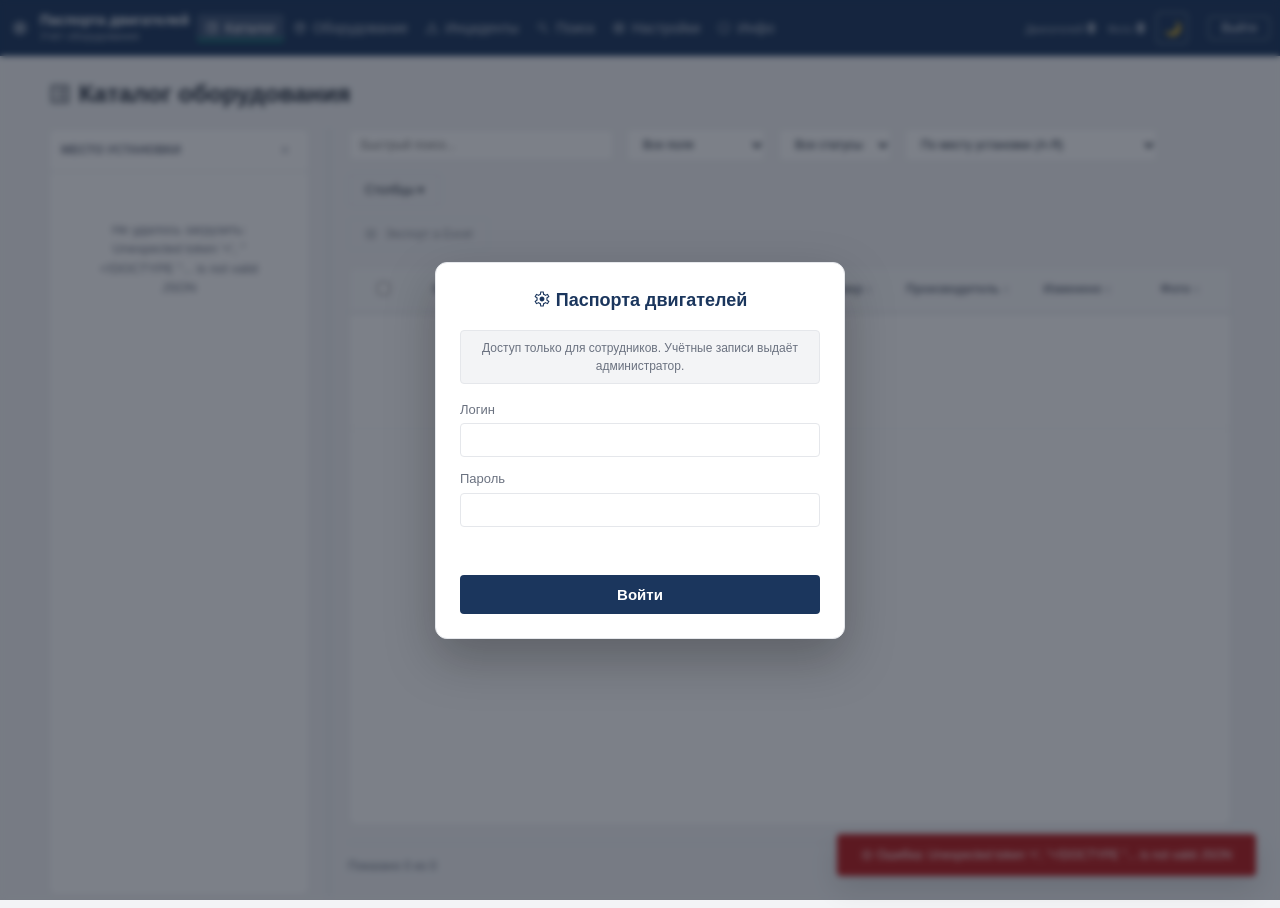
==== templates/index.html @ 82b7e4e7 "9.9.26" ====
<!DOCTYPE html>
<html lang="ru">
<head>
    <meta charset="UTF-8">
    <meta name="viewport" content="width=device-width, initial-scale=1.0">
    <title>Управление паспортами двигателей</title>
    <link rel="preconnect" href="https://fonts.googleapis.com">
    <link rel="preconnect" href="https://fonts.gstatic.com" crossorigin>
    <link href="https://fonts.googleapis.com/css2?family=Inter:wght@400;500;600;700&family=JetBrains+Mono:wght@400;500&display=swap" rel="stylesheet">
    <link rel="stylesheet" href="/static/css/style.css?v=20260813">
    <script>
        (function() {
            try {
                var saved = localStorage.getItem('motors_theme');
                if (saved === 'dark') document.documentElement.setAttribute('data-theme', 'dark');
            } catch (e) {}
        })();
    </script>
</head>
<body>
    <div id="appLoadingOverlay">
        <div class="app-loading-inner">
            <div class="app-loading-icon">⚙️</div>
            <div class="app-loading-spinner"></div>
        </div>
    </div>

    <div class="app-shell">
        <header class="topbar">
            <div class="topbar-brand">
                <span class="sidebar-brand-icon icon icon-settings"></span>
                <span class="sidebar-brand-text">Паспорта двигателей<small>Учёт оборудования</small></span>
            </div>

            <nav class="topbar-nav">
                <button class="tab-btn active" data-tab="catalog">
                    <span class="icon icon-list-alt"></span> Каталог
                </button>
                <button class="tab-btn" data-tab="equipment">
                    <span class="icon icon-package-2"></span> Оборудование
                </button>
                <button class="tab-btn" data-tab="incidents">
                    <span class="icon icon-warning"></span> Инциденты
                </button>
                <button class="tab-btn" data-tab="import" style="display:none">
                    <span class="icon icon-folder-open"></span> Импорт
                </button>
                <button class="tab-btn" data-tab="search">
                    <span class="icon icon-search"></span> Поиск
                </button>
                <button class="tab-btn" data-tab="settings">
                    <span class="icon icon-settings"></span> Настройки
                </button>
                <button class="tab-btn" data-tab="info">
                    <span class="icon icon-info"></span> Инфо
                </button>
                <button class="tab-btn" data-tab="admin" style="display:none">
                    <span class="icon icon-shield"></span> Админ
                </button>
                <button class="tab-btn" data-tab="audit" style="display:none">
                    <span class="icon icon-table-chart"></span> Журнал
                </button>
            </nav>

            <div class="topbar-right">
                <div class="topbar-stats">
                    <span class="stat-item">
                        <span class="stat-label">Двигателей</span>
                        <span class="stat-value" id="totalEngines">0</span>
                    </span>
                    <span class="stat-item">
                        <span class="stat-label">Фото</span>
                        <span class="stat-value" id="totalPhotos">0</span>
                    </span>
                </div>

                <button type="button" class="theme-toggle-btn" id="themeToggleBtn" title="Переключить тему">
                    <span id="themeToggleIcon" aria-hidden="true">🌙</span>
                </button>

                <div class="topbar-user">
                    <span class="user-name" id="userName"></span>
                    <button id="logoutBtn" class="btn btn-outline-light btn-sm">Выйти</button>
                </div>
            </div>
        </header>

        <main class="main-content">
            <!-- Вкладка: Каталог -->
            <div class="tab-content active" id="tab-catalog">
                <h2><span class="icon icon-list-alt"></span> Каталог оборудования</h2>

                <div class="catalog-layout">
                    <aside class="tree-panel" id="locationTreePanel">
                        <div class="tree-panel-header" onclick="resetLocationFilter()">
                            <div class="tree-panel-header-title">
                                <span>МЕСТО УСТАНОВКИ</span>
                                <button type="button" class="tree-add-btn write-action" onclick="event.stopPropagation(); createAndOpenEngine()" title="Добавить двигатель"><span class="icon icon-add"></span></button>
                            </div>
                            <button type="button" class="tree-reset-btn" title="Сбросить фильтр"><span class="icon icon-close"></span></button>
                        </div>
                        <div id="locationTreeBody"><div class="no-data">Загрузка...</div></div>
                    </aside>

                    <div class="panel-resizer" id="locationTreeResizer" title="Потянуть, чтобы изменить ширину"></div>

                    <div class="catalog-main">
                        <div class="toolbar">
                            <div class="toolbar-left">
                                <input type="text" id="searchInput" placeholder="Быстрый поиск..." class="search-input">
                                <select id="searchFieldSelect" class="sort-select">
                                    <option value="all">Все поля</option>
                                    <option value="location">Место установки</option>
                                    <option value="engine_type">Тип</option>
                                    <option value="serial_number">Зав. номер</option>
                                    <option value="manufacturer">Производитель</option>
                                    <option value="purpose">Назначение</option>
                                    <option value="workshop">Цех</option>
                                </select>
                                <select id="engineStatusFilter" class="sort-select" onchange="onEngineStatusFilterChange()">
                                    <option value="">Все статусы</option>
                                    <option value="work">В работе</option>
                                    <option value="reserve">В резерве</option>
                                    <option value="repair">В ремонте</option>
                                </select>
                                <select id="sortSelect" class="sort-select">
                                    <option value="location_asc">По месту установки (А-Я)</option>
                                    <option value="location_desc">По месту установки (Я-А)</option>
                                    <option value="id_desc">По ID (новые сверху)</option>
                                    <option value="id_asc">По ID (старые сверху)</option>
                                    <option value="engine_type_asc">По типу (А-Я)</option>
                                    <option value="engine_type_desc">По типу (Я-А)</option>
                                    <option value="manufacturer_asc">По производителю (А-Я)</option>
                                    <option value="manufacturer_desc">По производителю (Я-А)</option>
                                    <option value="updated_at_desc">По дате изменения (сначала новые)</option>
                                    <option value="updated_at_asc">По дате изменения (сначала старые)</option>
                                    <option value="created_at_desc">По дате создания (сначала новые)</option>
                                    <option value="created_at_asc">По дате создания (сначала старые)</option>
                                </select>
                            </div>
                            <div class="toolbar-right">
                                <span id="selectionInfo" class="selection-info hidden">Выбрано: <b id="selectionCount">0</b> <button type="button" class="link-btn" onclick="clearSelection()"><span class="icon icon-close"></span> снять</button></span>
                                <button class="btn btn-secondary" id="exportBtn" onclick="exportSelected()" disabled><span class="icon icon-table-chart"></span> Экспорт в Excel</button>
                            </div>
                        </div>

                        <div class="table-wrapper">
                            <table class="data-table">
                                <thead>
                                    <tr>
                                        <th class="col-checkbox"><input type="checkbox" id="selectAllCheckbox" onchange="toggleSelectAll(this.checked)"></th>
                                        <th class="col-id sortable" onclick="sortTable('id')">ID ↕</th>
                                        <th class="col-engine-status">Статус</th>
                                        <th class="sortable" onclick="sortTable('location')">Место установки ↕</th>
                                        <th class="sortable" onclick="sortTable('engine_type')">Тип ↕</th>
                                        <th class="sortable" onclick="sortTable('serial_number')">Зав. номер ↕</th>
                                        <th class="sortable" onclick="sortTable('manufacturer')">Производитель ↕</th>
                                        <th class="sortable" onclick="sortTable('purpose')">Назначение ↕</th>
                                        <th class="sortable" onclick="sortTable('updated_at')">Изменено ↕</th>
                                        <th class="col-photo sortable" onclick="sortTable('photo_count')">Фото ↕</th>
                                    </tr>
                                </thead>
                                <tbody id="tableBody">
                                    <tr><td colspan="10" class="no-data">Загрузка данных...</td></tr>
                                </tbody>
                            </table>
                        </div>

                        <div class="pagination">
                            <span class="page-info" id="pageInfo">Показано 0 из 0</span>
                            <div class="page-controls">
                                <button class="btn btn-sm btn-secondary" onclick="prevPage()"><span class="icon icon-chevron-left"></span></button>
                                <span id="pageNumber">1</span>
                                <button class="btn btn-sm btn-secondary" onclick="nextPage()"><span class="icon icon-chevron-left icon-chevron-right"></span></button>
                            </div>
                        </div>
                    </div>
                </div>
            </div>

            <!-- Вкладка: Оборудование (номенклатура + конструктор типов).
                 Список открыт всем; подвкладка "Конструктор" скрывается для
                 не-admin через applyRoleUI() в auth.js — сам бэкенд тоже
                 защищён (_require_admin в equipment_routes.py), это лишь
                 отражение той же проверки на клиенте. -->
            <div class="tab-content" id="tab-equipment">
                <h2><span class="icon icon-package-2"></span> Номенклатура оборудования</h2>

                <div class="info-subtabs">
                    <button class="btn btn-sm btn-primary" id="equipmentSubtabListBtn" onclick="switchEquipmentSubtab('list')"><span class="icon icon-list-alt"></span> Номенклатура</button>
                    <button class="btn btn-sm btn-secondary" id="equipmentSubtabConstructorBtn" onclick="switchEquipmentSubtab('constructor')" style="display:none"><span class="icon icon-build"></span> Конструктор типов</button>
                    <button class="btn btn-sm btn-secondary" id="equipmentSubtabStockBtn" onclick="switchEquipmentSubtab('stock')"><span class="icon icon-package-2"></span> Учёт ЗИП</button>
                </div>

                <div class="info-subtab-content active" id="equipmentSubtab-list">
                    <div class="catalog-layout">
                        <aside class="tree-panel" id="equipmentLocationTreePanel">
                            <div class="tree-panel-header" onclick="resetEquipmentLocationFilter()">
                                <div class="tree-panel-header-title">
                                    <span>МЕСТО</span>
                                </div>
                                <button type="button" class="tree-reset-btn" title="Сбросить фильтр"><span class="icon icon-close"></span></button>
                            </div>
                            <div id="equipmentLocationTreeBody"><div class="no-data">Загрузка...</div></div>
                        </aside>

                        <div class="panel-resizer" id="equipmentLocationTreeResizer" title="Потянуть, чтобы изменить ширину"></div>

                        <div class="catalog-main">
                            <div class="toolbar">
                                <div class="toolbar-left">
                                    <select id="equipmentTypeFilter" class="sort-select" style="width:220px" onchange="onEquipmentTypeFilterChange()">
                                        <option value="">Все типы</option>
                                    </select>
                                    <input type="text" id="equipmentSearchInput" placeholder="Поиск по наименованию, артикулу, S/N..." class="search-input">
                                </div>
                                <div class="toolbar-right">
                                    <span id="equipmentSelectionInfo" class="selection-info hidden">Выбрано: <b id="equipmentSelectionCount">0</b></span>
                                    <button class="btn btn-secondary btn-sm" id="equipmentExportBtn" onclick="exportSelectedEquipment()" disabled><span class="icon icon-table-chart"></span> Экспорт выбранного</button>
                                    <button class="btn btn-success btn-sm" onclick="openEquipmentModal()"><span class="icon icon-add"></span> Добавить оборудование</button>
                                </div>
                            </div>
                            <div class="table-wrapper" id="equipmentTableWrapper">
                                <table class="data-table">
                                    <thead>
                                        <tr>
                                            <th class="col-checkbox"><input type="checkbox" id="equipmentSelectAllCheckbox" onchange="toggleEquipmentSelectAll(this.checked)"></th>
                                            <th>Наименование</th>
                                            <th>Тип</th>
                                            <th>Артикул</th>
                                            <th>Место</th>
                                            <th>Критичность</th>
                                        </tr>
                                    </thead>
                                    <tbody id="equipmentListBody"><tr><td colspan="6" class="no-data">Загрузка...</td></tr></tbody>
                                </table>
                            </div>

                            <div class="pagination">
                                <span class="page-info" id="equipmentPageInfo">Показано 0 из 0</span>
                                <div class="page-controls">
                                    <button class="btn btn-sm btn-secondary" onclick="prevEquipmentPage()"><span class="icon icon-chevron-left"></span></button>
                                    <span id="equipmentPageNumber">1</span>
                                    <button class="btn btn-sm btn-secondary" onclick="nextEquipmentPage()"><span class="icon icon-chevron-left icon-chevron-right"></span></button>
                                </div>
                            </div>
                        </div>
                    </div>
                </div>

                <div class="info-subtab-content" id="equipmentSubtab-constructor">
                    <div class="knowledge-dictionaries-grid">
                        <div class="settings-group">
                            <h3><span class="icon icon-package-2"></span> Типы оборудования</h3>
                            <div class="admin-add-form">
                                <input type="text" id="newEquipmentTypeCode" placeholder="КОД_UPPER_SNAKE" style="width:130px">
                                <input type="text" id="newEquipmentTypeName" placeholder="Название">
                                <select id="newEquipmentTypeParent" style="width:160px">
                                    <option value="">— без родителя —</option>
                                </select>
                                <button class="btn btn-success btn-sm" onclick="createEquipmentType()"><span class="icon icon-add"></span></button>
                            </div>
                            <div id="equipmentTypesList"><div class="no-data">Загрузка...</div></div>
                        </div>

                        <div class="settings-group">
                            <h3><span class="icon icon-bolt"></span> Пул атрибутов</h3>
                            <div class="admin-add-form" style="flex-wrap:wrap">
                                <input type="text" id="newAttrKey" placeholder="ключ_в_json" style="width:120px">
                                <input type="text" id="newAttrLabel" placeholder="Подпись">
                                <input type="text" id="newAttrGroup" placeholder="Группа (напр. Электрика)" style="width:150px">
                                <select id="newAttrType" style="width:110px">
                                    <option value="text">текст</option>
                                    <option value="number">число</option>
                                    <option value="select">список</option>
                                    <option value="boolean">флажок</option>
                                    <option value="textarea">многострочный</option>
                                </select>
                                <input type="text" id="newAttrUnit" placeholder="ед.изм" style="width:70px">
                                <input type="text" id="newAttrOptions" placeholder="варианты через запятую (для списка)" style="width:220px">
                                <button class="btn btn-success btn-sm" onclick="createAttributeDefinition()"><span class="icon icon-add"></span></button>
                            </div>
                            <div id="attributeDefinitionsList"><div class="no-data">Загрузка...</div></div>
                        </div>
                    </div>

                    <div class="settings-group" id="typeAttributesAssignmentBlock" style="display:none">
                        <h3><span class="icon icon-list-alt"></span> Атрибуты типа: <span id="assignmentTypeName"></span></h3>
                        <div id="typeAttributesChecklist"></div>
                        <button class="btn btn-success btn-sm" style="margin-top:10px" onclick="saveTypeAttributes()"><span class="icon icon-save"></span> Сохранить назначения</button>
                    </div>
                </div>

                <!-- Подвкладка "Учёт ЗИП" (ТЗ 3.7) — одна строка на тип
                     оборудования. Норма редактируется inline прямо в таблице
                     (onchange -> PATCH /api/equipment-types/<id>). -->
                <div class="info-subtab-content" id="equipmentSubtab-stock">
                    <p class="settings-hint">Норма — редактируется прямо в таблице (Enter или клик мимо поля сохраняет). Пустое поле = норма не задана.</p>
                    <table class="data-table" id="stockSummaryTable">
                        <thead>
                            <tr>
                                <th>Тип</th><th>Всего</th><th>В эксплуатации</th><th>В ЗИП</th><th>Норма</th><th>Дефицит</th>
                            </tr>
                        </thead>
                        <tbody id="stockSummaryBody"><tr><td colspan="6" class="no-data">Загрузка...</td></tr></tbody>
                    </table>
                </div>
            </div>

            <!-- Вкладка: Инциденты. Свободный журнал диагностики отказов —
                 НЕ пересекается с "Заявки" (ticket.js): там формализованный
                 протокол ремонта типизированной единицы оборудования, здесь —
                 запись "что/где/кто/как решили" по месту (см. TZ_MASTER.md
                 раздел 0, раздел 2). Открыта всем залогиненным без ролевых
                 проверок — единственное исключение: удаление заявки
                 (кнопка в модалке), доступно только superadmin. -->
            <div class="tab-content" id="tab-incidents">
                <h2><span class="icon icon-warning"></span> Инциденты</h2>

                <div class="info-subtabs">
                    <button class="btn btn-sm btn-primary" id="incidentsSubtabJournalBtn" onclick="switchIncidentsSubtab('journal')"><span class="icon icon-list-alt"></span> Журнал</button>
                    <button class="btn btn-sm btn-secondary" id="incidentsSubtabDictionariesBtn" onclick="switchIncidentsSubtab('dictionaries')"><span class="icon icon-build"></span> Справочники</button>
                </div>

                <div class="info-subtab-content active" id="incidentsSubtab-journal">
                    <div class="catalog-layout">
                        <aside class="tree-panel" id="incidentLocationTreePanel">
                            <div class="tree-panel-header" onclick="resetIncidentLocationFilter()">
                                <div class="tree-panel-header-title">
                                    <span>МЕСТО</span>
                                </div>
                                <button type="button" class="tree-reset-btn" title="Сбросить фильтр"><span class="icon icon-close"></span></button>
                            </div>
                            <div id="incidentLocationTreeBody"><div class="no-data">Загрузка...</div></div>
                        </aside>

                        <div class="panel-resizer" id="incidentLocationTreeResizer" title="Потянуть, чтобы изменить ширину"></div>

                        <div class="catalog-main">
                            <div class="toolbar">
                                <div class="toolbar-left">
                                    <select id="incidentStatusFilter" class="sort-select" style="width:160px" onchange="loadIncidentsList()">
                                        <option value="">Все статусы</option>
                                        <option value="in_progress">В работе</option>
                                        <option value="resolved">Решено</option>
                                        <option value="rejected">Отклонено</option>
                                    </select>
                                    <select id="incidentPriorityFilter" class="sort-select" style="width:160px" onchange="loadIncidentsList()">
                                        <option value="">Любой приоритет</option>
                                        <option value="low">Низкий</option>
                                        <option value="medium">Средний</option>
                                        <option value="high">Высокий</option>
                                    </select>
                                </div>
                                <div class="toolbar-right">
                                    <span id="incidentSelectionInfo" class="selection-info hidden">Выбрано: <b id="incidentSelectionCount">0</b></span>
                                    <button class="btn btn-secondary btn-sm" id="incidentExportBtn" onclick="exportSelectedIncidents()" disabled><span class="icon icon-table-chart"></span> Экспорт выбранного</button>
                                    <button class="btn btn-success btn-sm" onclick="openIncidentModal()"><span class="icon icon-add"></span> Новая заявка</button>
                                </div>
                            </div>

                            <div class="table-wrapper" id="incidentsTableWrapper">
                                <table class="data-table">
                                    <thead>
                                        <tr>
                                            <th class="col-checkbox"><input type="checkbox" id="incidentSelectAllCheckbox" onchange="toggleIncidentSelectAll(this.checked)"></th>
                                            <th>№</th>
                                            <th>Место</th>
                                            <th>Проблема</th>
                                            <th>Приоритет</th>
                                            <th>Статус</th>
                                            <th>Инициатор(ы)</th>
                                            <th>Создана</th>
                                        </tr>
                                    </thead>
                                    <tbody id="incidentsListBody"><tr><td colspan="8" class="no-data">Загрузка...</td></tr></tbody>
                                </table>
                            </div>
                        </div>
                    </div>
                </div>

                <div class="info-subtab-content" id="incidentsSubtab-dictionaries">
                    <div class="knowledge-dictionaries-grid">
                        <div class="settings-group" id="locationDictionaryPanel">
                            <h3><span class="icon icon-list-alt"></span> Места</h3>
                            <div class="admin-add-form">
                                <input type="text" id="newLocationRootName" placeholder="Название корневого места">
                                <select id="newLocationRootType" style="width:140px">
                                    <option value="workshop">Цех</option>
                                    <option value="installation">Установка</option>
                                    <option value="unit">Узел</option>
                                    <option value="zone">Зона</option>
                                    <option value="warehouse">Склад</option>
                                    <option value="other" selected>Другое</option>
                                </select>
                                <button class="btn btn-success btn-sm" onclick="createRootLocationNode()"><span class="icon icon-add"></span></button>
                            </div>
                            <p class="settings-hint">Вложенные места добавляются через мастер прямо из формы заявки ("+ Создать «...»" в поле Место).</p>
                            <div id="locationDictionaryList"><div class="no-data">Загрузка...</div></div>
                        </div>

                        <div class="panel-resizer" id="locationDictionaryResizer" title="Потянуть, чтобы изменить ширину"></div>

                        <div class="settings-group">
                            <h3><span class="icon icon-person"></span> Люди</h3>
                            <div class="admin-add-form" style="flex-wrap:wrap">
                                <input type="text" id="newCrewName" placeholder="ФИО" style="width:160px">
                                <input type="text" id="newCrewPosition" placeholder="Должность" style="width:140px">
                                <input type="text" id="newCrewWorkshop" placeholder="Цех" style="width:100px">
                                <button class="btn btn-success btn-sm" onclick="createCrewMember()"><span class="icon icon-add"></span></button>
                            </div>
                            <div id="crewDictionaryList"><div class="no-data">Загрузка...</div></div>
                        </div>
                    </div>
                </div>
            </div>

            <!-- Вкладка: Импорт -->
            <div class="tab-content" id="tab-import">
                <div class="import-container">
                    <h2><span class="icon icon-folder-open"></span> Импорт из Excel</h2>

                    <div class="import-info">
                        <div class="info-card">
                            <span class="info-icon icon icon-folder-open"></span>
                            <div><div class="info-label">Папка с файлами</div><div class="info-value">motors/</div></div>
                        </div>
                        <div class="info-card">
                            <span class="info-icon icon icon-list-alt"></span>
                            <div><div class="info-label">Найдено файлов</div><div class="info-value" id="filesCount">0</div></div>
                        </div>
                        <div class="info-card">
                            <span class="info-icon icon icon-photo-camera"></span>
                            <div><div class="info-label">Извлечено фото</div><div class="info-value" id="photosCount">0</div></div>
                        </div>
                    </div>

                    <div class="import-actions">
                        <button class="btn btn-primary btn-lg" onclick="importFiles()"><span class="icon icon-folder-open"></span> Импортировать все файлы</button>
                        <button class="btn btn-danger" onclick="confirmClearDatabase()"><span class="icon icon-delete"></span> Очистить БД</button>
                    </div>

                    <div class="import-progress hidden" id="importProgress">
                        <div class="progress-bar"><div class="progress-fill" id="progressFill"></div><span class="progress-text" id="progressText">0%</span></div>
                        <div class="progress-log" id="progressLog"></div>
                    </div>

                    <div class="import-history">
                        <h4><span class="icon icon-list-alt"></span> История импорта</h4>
                        <div id="importLog" class="log-container"><div class="log-empty">Нет записей</div></div>
                    </div>
                </div>
            </div>

            <!-- Вкладка: Поиск -->
            <div class="tab-content" id="tab-search">
                <div class="search-container">
                    <h2><span class="icon icon-search"></span> Расширенный поиск</h2>

                    <div class="search-actions">
                        <button class="btn btn-primary btn-sm" id="addSearchBtn"><span class="icon icon-add"></span> Добавить условие</button>
                        <button class="btn btn-danger btn-sm" id="clearSearchBtn"><span class="icon icon-delete"></span> Очистить всё</button>
                        <button class="btn btn-success btn-sm" id="searchBtn"><span class="icon icon-search"></span> Найти</button>
                        <span class="search-hint">Нажмите Enter для поиска</span>
                    </div>

                                        <div id="searchConditions" class="search-filters"></div>

                    <div class="search-results" id="searchResults">
                        <div class="no-data">Введите параметры поиска</div>
                    </div>

                    <div class="pagination hidden" id="searchPagination">
                        <span class="page-info" id="searchPageInfo">Показано 0 из 0</span>
                        <div class="page-controls">
                            <button class="btn btn-sm btn-secondary" onclick="prevSearchPage()">◀</button>
                            <span id="searchPageNumber">1</span>
                            <button class="btn btn-sm btn-secondary" onclick="nextSearchPage()">▶</button>
                        </div>
                    </div>
                </div>
            </div>

            <!-- Вкладка: Настройки -->
            <div class="tab-content" id="tab-settings">
                <div class="settings-container">
                    <h2><span class="icon icon-settings"></span> Настройки</h2>

                    <div class="settings-group">
                        <h3>База данных</h3>
                        <div class="settings-item"><span class="settings-label">Количество записей</span><span class="settings-value" id="settingsRecords">0</span></div>
                        <div class="settings-item"><span class="settings-label">Размер БД</span><span class="settings-value" id="settingsDbSize">0 KB</span></div>
                        <div class="settings-actions"><button class="btn btn-danger" onclick="confirmClearDatabase()"><span class="icon icon-delete"></span> Очистить БД</button></div>
                    </div>

                    <div class="settings-group">
                        <h3>Фото</h3>
                        <div class="settings-item"><span class="settings-label">Количество фото</span><span class="settings-value" id="settingsPhotos">0</span></div>
                        <div class="settings-item"><span class="settings-label">Папка</span><span class="settings-value">photos/</span></div>
                    </div>

                    <div class="settings-group">
                        <h3><span class="icon icon-package-2"></span> Оборудование и Инциденты</h3>
                        <div class="settings-item"><span class="settings-label">Записей оборудования</span><span class="settings-value" id="settingsEquipmentCount">0</span></div>
                        <div class="settings-item"><span class="settings-label">Фото оборудования (PhotoE/)</span><span class="settings-value" id="settingsEquipmentPhotosCount">0</span></div>
                        <div class="settings-item"><span class="settings-label">Заявок Инцидентов всего</span><span class="settings-value" id="settingsIncidentCount">0</span></div>
                        <div class="settings-item"><span class="settings-label">Заявок в работе</span><span class="settings-value" id="settingsIncidentOpenCount">0</span></div>
                        <div class="settings-item"><span class="settings-label">Фото заявок (PhotoI/)</span><span class="settings-value" id="settingsIncidentPhotosCount">0</span></div>
                    </div>

                    <div class="settings-group">
                        <h3><span class="icon icon-save"></span> Резервные копии</h3>
                        <p class="settings-hint">Только вручную — автоматических бэкапов нет. Один клик сохраняет копию и на сервере (папка <code>backups/</code>), и на вашем компьютере (скачивается сразу), чтобы не потерять данные, если умрёт диск на сервере.</p>
                        <div class="settings-actions">
                            <button class="btn btn-success" onclick="createBackup()"><span class="icon icon-package-2"></span> Создать резервную копию</button>
                        </div>
                        <div id="backupsList" class="backups-list"><div class="no-data">Загрузка...</div></div>

                        <div class="backup-restore-upload">
                            <h4>Восстановить из файла</h4>
                            <p class="settings-hint">Если бэкап скачивался на этот компьютер (или на другой) — можно загрузить его обратно и восстановить.</p>
                            <div class="backup-upload-row">
                                <input type="file" id="backupUploadInput" accept=".zip" class="file-input-hidden">
                                <label for="backupUploadInput" class="btn btn-secondary file-input-label"><span class="icon icon-upload"></span> Выбрать файл резервной копии</label>
                                <span id="backupUploadFileName" class="settings-hint"></span>
                            </div>
                        </div>
                    </div>

                    
                </div>
            </div>

            <!-- Вкладка: Админ (только для role='admin') -->
            <div class="tab-content" id="tab-admin">
                <div class="admin-container">
                    <h2><span class="icon icon-shield"></span> Панель администратора</h2>
                    <div class="admin-notice">
                        Здесь выдаются учётные записи сотрудникам. Самостоятельная регистрация отключена — нового пользователя создаёт только администратор. Чтобы забрать доступ у сотрудника, нажмите <span class="icon icon-sync"></span> (сброс всех сессий) или <span class="icon icon-delete"></span> (удаление).
                    </div>
                    <div class="admin-actions">
                        <button class="btn btn-success btn-sm" onclick="showAddUserForm()"><span class="icon icon-add"></span> Добавить пользователя</button>
                    </div>
                    <div id="addUserForm" class="admin-add-form" style="display:none">
                        <input type="text" id="newUsername" placeholder="Логин">
                        <input type="password" id="newPassword" placeholder="Пароль (мин. 6)">
                        <select id="newRole">
                            <option value="user">Пользователь</option>
                            <option value="reader">Читатель</option>
                            <option value="admin">Админ</option>
                            <option value="superadmin">Суперадмин</option>
                        </select>
                        <select id="newCrewId" title="Человек из справочника (опционально)">
                            <option value="">— Без привязки —</option>
                        </select>
                        <button class="btn btn-primary btn-sm" onclick="adminCreateUser()">Создать</button>
                        <button class="btn btn-secondary btn-sm" onclick="document.getElementById('addUserForm').style.display='none'">Отмена</button>
                    </div>
                    <div id="adminUsersList" class="admin-users-list"><div class="no-data">Загрузка...</div></div>
                </div>
            </div>

            <!-- Вкладка: Журнал изменений (только для role='admin'/'superadmin',
                 см. applyRoleUI() в auth.js и _require_admin в routes/audit_routes.py) -->
            <div class="tab-content" id="tab-audit">
                <h2><span class="icon icon-table-chart"></span> Журнал изменений</h2>

                <div class="toolbar">
                    <div class="toolbar-left">
                        <select id="auditEntityTypeFilter" class="sort-select">
                            <option value="">Все разделы</option>
                        </select>
                        <input type="text" id="auditActorFilter" placeholder="Автор..." class="search-input">
                        <input type="date" id="auditDateFromFilter" class="sort-select" title="С какой даты">
                        <input type="date" id="auditDateToFilter" class="sort-select" title="По какую дату">
                        <button class="btn btn-secondary btn-sm" onclick="applyAuditFilters()"><span class="icon icon-search"></span> Применить</button>
                        <button class="btn btn-secondary btn-sm" onclick="resetAuditFilters()"><span class="icon icon-close"></span> Сбросить</button>
                    </div>
                </div>

                <div class="table-wrapper">
                    <table class="data-table">
                        <thead>
                            <tr>
                                <th>Когда</th>
                                <th>Раздел</th>
                                <th>ID записи</th>
                                <th>Поле</th>
                                <th>Было</th>
                                <th>Стало</th>
                                <th>Кто изменил</th>
                            </tr>
                        </thead>
                        <tbody id="auditTableBody">
                            <tr><td colspan="7" class="no-data">Загрузка...</td></tr>
                        </tbody>
                    </table>
                </div>

                <div class="pagination">
                    <span class="page-info" id="auditPageInfo">Показано 0 из 0</span>
                    <div class="page-controls">
                        <button class="btn btn-sm btn-secondary" onclick="auditPrevPage()"><span class="icon icon-chevron-left"></span></button>
                        <span id="auditPageNumber">1</span>
                        <button class="btn btn-sm btn-secondary" onclick="auditNextPage()"><span class="icon icon-chevron-left icon-chevron-right"></span></button>
                    </div>
                </div>
            </div>

            <!-- Вкладка: База знаний (только для role='superadmin' — см.
                 _require_superadmin в routes/auth.py и applyRoleUI() в auth.js.
                 Пока не привязана к двигателям — самостоятельный справочный
                 инструмент, см. modules/db.py, раздел "База знаний"). -->
            <!-- Вкладка: Инфо -->
            <div class="tab-content" id="tab-info">
                <h2><span class="icon icon-info"></span> Инфо</h2>

                                <div class="info-subtabs">
                    <button class="btn btn-sm btn-primary" id="infoSubtabChangelogBtn" onclick="switchInfoSubtab('changelog')"><span class="icon icon-list-alt"></span> Лог изменений</button>
                    <button class="btn btn-sm btn-secondary" id="infoSubtabWishlistBtn" onclick="switchInfoSubtab('wishlist')"><span class="icon icon-lightbulb"></span> Пожелания</button>
                    <button class="btn btn-sm btn-secondary" id="infoSubtabSystemBtn" onclick="switchInfoSubtab('system')"><span class="icon icon-settings"></span> Система</button>
                </div>

                <div class="info-subtab-content active" id="infoSubtab-changelog">
                    <div id="changelogList"><div class="no-data">Загрузка...</div></div>
                </div>

                <div class="info-subtab-content" id="infoSubtab-wishlist">
                    <div class="wishlist-add">
                        <input type="text" id="wishlistTextInput" class="wishlist-text-input" placeholder="Новое пожелание...">
                        <button type="button" class="btn btn-success btn-sm" onclick="addWishlistItem()"><span class="icon icon-add"></span> Добавить</button>
                    </div>
                    <div id="wishlistList"><div class="no-data">Загрузка...</div></div>
                </div>

                <div class="info-subtab-content" id="infoSubtab-system">
                    <div class="settings-group">
                        <h3><span class="icon icon-settings"></span> О системе</h3>
                        <div class="settings-item"><span class="settings-label">Версия приложения</span><span class="settings-value" id="sysAppVersion">—</span></div>
                        <div class="settings-item"><span class="settings-label">Лог-файл импорта</span><span class="settings-value">import_log.txt</span></div>
                        <div class="settings-item"><span class="settings-label">Хранение фото</span><span class="settings-value">photos/</span></div>
                        <div class="settings-item"><span class="settings-label">Папка импорта</span><span class="settings-value">motors/</span></div>
                    </div>

                    <div class="settings-group">
                        <h3><span class="icon icon-build"></span> Бэкенд</h3>
                        <div class="settings-item"><span class="settings-label">Python</span><span class="settings-value" id="sysPythonVersion">—</span></div>
                        <div class="settings-item"><span class="settings-label">Flask</span><span class="settings-value" id="sysFlaskVersion">—</span></div>
                        <div class="settings-item"><span class="settings-label">SQLite</span><span class="settings-value" id="sysSqliteVersion">—</span></div>
                        <div class="settings-item"><span class="settings-label">Архитектура</span><span class="settings-value">routes / repositories / services / schemas</span></div>
                        <div class="settings-item"><span class="settings-label">Импорт данных</span><span class="settings-value">Excel-файлы (модуль engine_parser)</span></div>
                        <div class="settings-item"><span class="settings-label">Авторизация</span><span class="settings-value">Opaque-токены (Bearer), файловые и БД-пользователи</span></div>
                        <div class="settings-item"><span class="settings-label">Резервные копии</span><span class="settings-value">ZIP-архивы, только вручную</span></div>
                    </div>

                    <div class="settings-group">
                        <h3><span class="icon icon-list-alt"></span> Фронтенд</h3>
                        <div class="settings-item"><span class="settings-label">Язык</span><span class="settings-value">Vanilla JavaScript (ES6+)</span></div>
                        <div class="settings-item"><span class="settings-label">Фреймворк</span><span class="settings-value">Без фреймворка — прямая работа с DOM</span></div>
                        <div class="settings-item"><span class="settings-label">Стили</span><span class="settings-value">Собственная CSS design-система (custom properties)</span></div>
                        <div class="settings-item"><span class="settings-label">Сборка</span><span class="settings-value">Без сборщика — статические .js/.css файлы</span></div>
                        <div class="settings-item"><span class="settings-label">Иконки</span><span class="settings-value">SVG через CSS mask-image</span></div>
                    </div>
                </div>
            </div>
        </main>

        <!-- Модальное окно деталей -->
        <div class="modal" id="detailModal">
            <div class="modal-content modal-lg">
                <div class="modal-header">
                    <h2 id="detailTitle">Детали двигателя</h2>
                    <div class="modal-header-actions">
                        <button class="modal-maximize" id="detailMaximizeBtn" onclick="toggleModalMaximize('detailModal', 'detailMaximizeBtn')" title="Развернуть на весь экран"><span class="icon icon-open-in-full"></span></button>
                        <button class="modal-close" onclick="closeDetail()">&times;</button>
                    </div>
                </div>
                <div id="detailToolbar"></div>
                <div id="detailContent" class="modal-body">
                    <div class="loading">Загрузка...</div>
                </div>
            </div>
        </div>

        <!-- Модальное окно статьи базы знаний (создание/редактирование) -->
        <!-- Модальное окно оборудования (создание/редактирование, с
             динамическими полями по выбранному типу — см. equipment.js) -->
        <div class="modal" id="equipmentModal">
            <div class="modal-content modal-lg">
                <div class="modal-header">
                    <h2 id="equipmentModalTitle"><span class="icon icon-package-2"></span> Новое оборудование</h2>
                    <div class="modal-header-actions">
                        <button class="modal-maximize" id="equipmentMaximizeBtn" onclick="toggleModalMaximize('equipmentModal', 'equipmentMaximizeBtn')" title="Развернуть на весь экран"><span class="icon icon-open-in-full"></span></button>
                        <button class="modal-close" onclick="closeEquipmentModal()">&times;</button>
                    </div>
                </div>
                <!-- Тулбар со счётчиком/датами/навигацией — заполняется из
                     renderEquipmentDetailToolbar() (equipment.js), пусто для
                     нового оборудования (ещё не сохранено, листать нечего).
                     Вне .modal-body по тому же принципу, что и #detailToolbar
                     у карточки двигателя — не скроллится вместе с формой. -->
                <div id="equipmentDetailToolbar"></div>
                <div class="modal-body">
                    <!-- Режим просмотра (ТЗ 3.5) — заполняется целиком из JS
                         (renderEquipmentDetailView), т.к. набор атрибутов
                         динамический (зависит от типа). Та же идея, что
                         detailMode в engineCard.js — одна модалка,
                         переключается view/edit, вторая модалка не заводится. -->
                    <div id="equipmentDetailView" style="display:none"></div>

                    <div id="equipmentEditFields">
                        <input type="hidden" id="equipmentId">
                        <div class="form-group">
                            <label>Тип оборудования</label>
                            <select id="equipmentTypeSelect" onchange="onEquipmentTypeChange()">
                                <option value="">— выбрать тип —</option>
                            </select>
                        </div>
                        <div class="form-group">
                            <label>Наименование</label>
                            <input type="text" id="equipmentName" placeholder="Например: Датчик давления PT-14">
                        </div>
                        <div class="form-group">
                            <label>Артикул</label>
                            <input type="text" id="equipmentArticle">
                        </div>
                        <div class="form-group">
                            <label>Производитель</label>
                            <input type="text" id="equipmentManufacturer">
                        </div>
                        <!-- Блок «Места установки» (#equipmentPlacementsSection) теперь
                             рендерится JS-ом (_renderEquipmentPlacementsSection) именно
                             здесь — на месте бывшего одиночного поля «Место». Единичное
                             поле «основного» места (equipmentLocationInput) в этой форме
                             больше не показывается: location_node_id продолжает
                             использоваться на бэкенде (фильтр/дерево слева, breadcrumb
                             в карточке просмотра), но больше не редактируется через
                             эту конкретную модалку — см. submitEquipment.
                             Подробнее — комментарий в equipment.js::_renderEquipmentPlacementsSection. -->
                        <div class="form-group">
                            <label>Критичность (1–5)</label>
                            <input type="number" id="equipmentCriticality" min="1" max="5">
                        </div>

                        <!-- Сюда рендерятся поля по specs текущего типа —
                             см. renderDynamicSpecsFields() в equipment.js -->
                        <div id="equipmentSpecsFields"></div>

                        <div class="form-group">
                            <label>Фото</label>
                            <div id="equipmentPhotosGallery" class="detail-photos"></div>
                            <label class="btn btn-secondary file-input-label">
                                <span class="icon icon-add"></span> Выбрать фото
                                <input type="file" id="equipmentPhotoInput" accept="image/png,image/jpeg,image/gif,image/bmp,image/webp" multiple class="file-input-hidden">
                            </label>
                            <div id="equipmentPhotosPreview" class="detail-photos photos-preview"></div>
                        </div>

                        <div class="form-group">
                            <label>Примечание</label>
                            <textarea id="equipmentNote"></textarea>
                        </div>
                        <div class="form-actions">
                            <button type="button" class="btn btn-secondary" onclick="closeEquipmentModal()">Отмена</button>
                            <button type="button" class="btn btn-success" onclick="submitEquipment()"><span class="icon icon-save"></span> Сохранить</button>
                        </div>
                    </div>
                </div>
            </div>
        </div>

        <!-- Модальное окно заявки Инцидента (создание/просмотр/редактирование
             одной формой — см. incidents.js::openIncidentModal). Секции
             фото/ссылок переключаются между "режимом создания" (очередь в
             памяти, отправляется одним проходом после создания заявки) и
             "режимом редактирования" (сразу на сервер) через display:none —
             тот же принцип, что уже используется в engineCard.js. -->
        <div class="modal" id="incidentTicketModal">
            <div class="modal-content modal-lg">
                <div class="modal-header">
                    <h2 id="incidentModalTitle"><span class="icon icon-warning"></span> Новая заявка</h2>
                    <div class="modal-header-actions">
                        <button class="modal-maximize" id="incidentMaximizeBtn" onclick="toggleModalMaximize('incidentTicketModal', 'incidentMaximizeBtn')" title="Развернуть на весь экран"><span class="icon icon-open-in-full"></span></button>
                        <button class="modal-close" onclick="closeIncidentModal()">&times;</button>
                    </div>
                </div>
                <!-- Тулбар со счётчиком/датами/навигацией — заполняется из
                     renderIncidentDetailToolbar() (incidents.js), пусто для
                     новой заявки. Кнопки "Удалить"/"Печать" переехали сюда
                     из form-actions внизу (см. ниже) — та же логика, что и
                     в карточке двигателя/оборудования. -->
                <div id="incidentDetailToolbar"></div>
                <div class="modal-body">
                    <div class="form-group">
                        <label>Место</label>
                        <input type="text" id="incidentLocationInput">
                    </div>

                    <div class="form-grid">
                        <div class="form-group">
                            <label>Инициатор(ы)</label>
                            <div id="incidentInitiatorsContainer"></div>
                        </div>
                        <div class="form-group">
                            <label>Исполнитель(и)</label>
                            <div id="incidentExecutorsContainer"></div>
                        </div>
                    </div>

                    <div class="form-group">
                        <label>Проблема</label>
                        <textarea id="incidentProblem" placeholder="Что наблюдается"></textarea>
                    </div>
                    <div class="form-group">
                        <label>Решение</label>
                        <textarea id="incidentSolution" placeholder="Как устранили (можно заполнить позже)"></textarea>
                    </div>

                    <div class="form-grid">
                        <div class="form-group">
                            <label>Приоритет</label>
                            <div class="incident-picker-row" id="incidentPriorityPicker"></div>
                        </div>
                        <div class="form-group">
                            <label>Статус</label>
                            <div class="incident-picker-row" id="incidentStatusPicker"></div>
                        </div>
                    </div>

                    <div class="form-group">
                        <label>Дата закрытия <span class="settings-hint">(оставьте пустой — заполнится автоматически при смене статуса)</span></label>
                        <input type="datetime-local" id="incidentClosedAtInput">
                    </div>

                    <div class="form-group">
                        <label>Затронутое оборудование</label>
                        <input type="text" id="incidentEquipmentInput" placeholder="Поиск по номенклатуре оборудования...">
                        <div id="incidentEquipmentChips" class="crew-tag-chips" style="margin-top:6px"></div>
                    </div>

                    <div class="sub-section">
                        <h4>Ссылки</h4>
                        <div class="sub-toolbar">
                            <input type="text" id="incidentLinkUrlInput" placeholder="URL" style="flex:1">
                            <input type="text" id="incidentLinkCaptionInput" placeholder="Подпись (необязательно)" style="flex:1">
                            <button type="button" id="incidentLinksCreateSection" class="btn btn-secondary btn-sm" onclick="addPendingIncidentLink()"><span class="icon icon-add"></span></button>
                            <button type="button" id="incidentLinksEditSection" class="btn btn-secondary btn-sm" style="display:none" onclick="addIncidentLink()"><span class="icon icon-add"></span></button>
                        </div>
                        <ul id="incidentPendingLinksList" class="wishlist-items"></ul>
                        <ul id="incidentEditLinksList" class="wishlist-items"></ul>
                    </div>

                    <div class="sub-section" id="incidentPhotosCreateSection">
                        <h4>Фото</h4>
                        <label class="btn btn-secondary file-input-label">
                            <span class="icon icon-add"></span> Выбрать фото
                            <input type="file" id="incidentPhotoCreateInput" accept="image/png,image/jpeg,image/gif,image/bmp,image/webp" multiple class="file-input-hidden">
                        </label>
                        <div id="incidentPhotosCreatePreview" class="detail-photos photos-preview"></div>
                    </div>

                    <div class="sub-section" id="incidentPhotosEditSection">
                        <h4>Фото</h4>
                        <label class="btn btn-secondary file-input-label">
                            <span class="icon icon-add"></span> Добавить фото
                            <input type="file" id="incidentPhotoEditInput" accept="image/png,image/jpeg,image/gif,image/bmp,image/webp" multiple class="file-input-hidden">
                        </label>
                        <div id="incidentPhotosEditGallery" class="detail-photos"></div>
                    </div>

                    <div class="form-actions">
                        <button type="button" class="btn btn-secondary" onclick="closeIncidentModal()">Отмена</button>
                        <button type="button" class="btn btn-success" onclick="submitIncident()"><span class="icon icon-save"></span> Сохранить</button>
                    </div>
                </div>
            </div>
        </div>

        <!-- Утилитарные под-модалки фото (добавление/обрезка/просмотр) —
             намеренно вынесены В КОНЕЦ списка модалок, ПОСЛЕ всех
             карточек (detailModal/equipmentModal/incidentTicketModal).
             Они DOM-соседи этих карточек, а не потомки (см. CLAUDE.md,
             раздел "Модалки"), а без явного z-index в style.css порядок
             наложения position:fixed-элементов определяется порядком в
             DOM — кто позже, тот сверху. Раньше эти три блока стояли
             сразу после detailModal и ДО equipmentModal/
             incidentTicketModal, из-за чего обрезка/просмотр фото
             корректно накрывали карточку двигателя, но у карточек
             оборудования и заявок Инцидентов оказывались НИЖЕ них —
             сама модалка оборудования/заявки перекрывала обрезку,
             и её содержимое "вылезало" за пределы формы. Перенос сюда
             гарантирует правильное наложение независимо от того, из
             какой карточки открыта обрезка/добавление/просмотр фото. -->

        <!-- Модальное окно смены привязки пользователя к записи crew
             (admin → «Сменить привязку» в таблице). Лёгкий inline-выбор:
             один <select> с «— Без привязки —» + список ФИО из справочника.
             Тот же класс .modal, что у остальных карточек, чтобы попасть
             под общие правила открытия/закрытия (modal-open, .active). -->
        <div class="modal" id="adminChangeCrewModal">
            <div class="modal-content">
                <div class="modal-header">
                    <h2><span class="icon icon-person"></span> Сменить привязку</h2>
                    <button class="modal-close" onclick="closeAdminChangeCrewModal()">&times;</button>
                </div>
                <div class="modal-body">
                    <input type="hidden" id="adminChangeCrewUserId" value="">
                    <div style="margin-bottom:12px">
                        Пользователь: <b id="adminChangeCrewLabel"></b>
                    </div>
                    <label for="adminChangeCrewSelect" style="display:block;margin-bottom:4px">Человек из справочника crew</label>
                    <select id="adminChangeCrewSelect" style="width:100%">
                        <option value="">— Без привязки —</option>
                    </select>
                </div>
                <div class="form-actions">
                    <button type="button" class="btn btn-secondary" onclick="closeAdminChangeCrewModal()">Отмена</button>
                    <button type="button" class="btn btn-success" onclick="submitAdminChangeCrew()"><span class="icon icon-save"></span> Сохранить</button>
                </div>
            </div>
        </div>

        <!-- Модальное окно добавления фото (карточка двигателя) -->
        <div class="modal" id="photoAddModal">
            <div class="modal-content">
                <div class="modal-header">
                    <h2><span class="icon icon-photo-camera"></span> Добавить фото</h2>
                    <button class="modal-close" onclick="closePhotoAddModal()">&times;</button>
                </div>
                <div class="modal-body">
                    <label class="btn btn-secondary file-input-label">
                        <span class="icon icon-add"></span> Выбрать фото
                        <input type="file" id="detailPhotoInput" accept="image/png,image/jpeg,image/gif,image/bmp,image/webp" multiple class="file-input-hidden">
                    </label>
                    <div id="detailPhotoPreview" class="detail-photos photos-preview"></div>
                    <div class="form-actions">
                        <button type="button" class="btn btn-secondary" onclick="closePhotoAddModal()">Отмена</button>
                        <button type="button" class="btn btn-success" onclick="submitDetailPhotoAdd()"><span class="icon icon-save"></span> Загрузить</button>
                    </div>
                </div>
            </div>
        </div>

        <!-- Модальное окно обрезки фото. DOM-сосед photoAddModal/detailModal/
             equipmentModal/incidentTicketModal, а не потомок — по тому же
             правилу, что и остальные под-модалки (см. CLAUDE.md, раздел
             "Модалки"). Добавлена в список исключений click-outside
             detailModal в engines.js. Используется также карточкой
             оборудования (equipment.js::openCropModal(..., 'equipment')). -->
        <div class="modal" id="photoCropModal">
            <div class="modal-content modal-lg">
                <div class="modal-header">
                    <h2><span class="icon icon-content-cut"></span> Обрезка фото</h2>
                    <button class="modal-close" onclick="closeCropModal()">&times;</button>
                </div>
                <div class="modal-body">
                    <div class="crop-stage" id="cropStage">
                        <canvas id="cropCanvas" class="crop-canvas"></canvas>
                        <div class="crop-selection" id="cropSelection">
                            <div class="crop-handle crop-handle-nw" data-handle="nw"></div>
                            <div class="crop-handle crop-handle-ne" data-handle="ne"></div>
                            <div class="crop-handle crop-handle-sw" data-handle="sw"></div>
                            <div class="crop-handle crop-handle-se" data-handle="se"></div>
                        </div>
                    </div>
                    <div class="crop-hint">Перетащите рамку целиком или потяните за угол, чтобы изменить область обрезки.</div>
                    <div class="form-actions">
                        <button type="button" class="btn btn-secondary" onclick="closeCropModal()">Отмена</button>
                        <button type="button" class="btn btn-success" onclick="applyCrop()"><span class="icon icon-content-cut"></span> Обрезать и применить</button>
                    </div>
                </div>
            </div>
        </div>

        <!-- Модальное окно просмотра фото (общий лайтбокс — двигатели,
             оборудование, заявки Инцидентов, см. currentPhotos) -->
        <div class="modal photo-modal" id="photoModal">
            <button class="modal-close" onclick="closePhotoModal()">&times;</button>
            <div class="photo-modal-stage">
                <button id="photoPrevBtn" class="photo-nav-btn prev hidden" onclick="navigatePhotoModal(-1)"><span class="icon icon-chevron-left"></span></button>
                <img id="modalImage" src="" alt="Фото" class="photo-modal-img" onclick="event.stopPropagation()">
                <button id="photoNextBtn" class="photo-nav-btn next hidden" onclick="navigatePhotoModal(1)"><span class="icon icon-chevron-left icon-chevron-right"></span></button>
            </div>
            <div id="photoCounter" class="photo-counter">1 / 1</div>
        </div>
    </div>

    <script src="/static/js/common.js"></script>
    <script src="/static/js/engines.js"></script>
    <script src="/static/js/catalog.js?v=20260813"></script>
    <script src="/static/js/locationTree.js?v=20260813"></script>
    <script src="/static/js/engineCard.js"></script>
    <script src="/static/js/importer.js"></script>
    <script src="/static/js/exportManager.js"></script>
    <script src="/static/js/backup.js"></script>
    <script src="/static/js/info.js"></script>
    <script src="/static/js/search.js?v=20260813"></script>
    <script src="/static/js/auth.js?v=20260907"></script>
    <script src="/static/js/equipment.js?v=20260821"></script>
    <script src="/static/js/equipmentLocationTree.js?v=20260821"></script>
    <script src="/static/js/incidentLocations.js?v=20260820"></script>
    <script src="/static/js/incidentLocationTree.js?v=20260830"></script>
    <script src="/static/js/incidentCrew.js?v=20260820"></script>
    <script src="/static/js/incidents.js?v=20260820"></script>
    <script src="/static/js/audit.js?v=20260908"></script>
    <script>
        (function() {
            const btn = document.getElementById('themeToggleBtn');
            const icon = document.getElementById('themeToggleIcon');
            if (!btn || !icon) return;

            function syncIcon() {
                const isDark = document.documentElement.getAttribute('data-theme') === 'dark';
                icon.textContent = isDark ? '☀️' : '🌙';
                btn.title = isDark ? 'Светлая тема' : 'Тёмная тема';
            }
            syncIcon();

            btn.addEventListener('click', function() {
                const isDark = document.documentElement.getAttribute('data-theme') === 'dark';
                if (isDark) {
                    document.documentElement.removeAttribute('data-theme');
                } else {
                    document.documentElement.setAttribute('data-theme', 'dark');
                }
                try { localStorage.setItem('motors_theme', isDark ? 'light' : 'dark'); } catch (e) {}
                syncIcon();
            });
        })();

        document.addEventListener('DOMContentLoaded', function() {
            authInit();
            setTimeout(hideAppLoadingOverlay, 8000);

            // Резайзер боковых панелей с деревом мест (common.js::initPanelResizer).
            // Сами панели (aside/.settings-group) статичны в разметке —
            // при переключении вкладок/подвкладок перерисовывается только
            // их innerHTML (#...Body/#...List), сам контейнер и хендл
            // не пересоздаются. Поэтому резайзер вешается один раз здесь,
            // а не в loadLocationTree/loadEquipmentTab/loadIncidentsTab.
            initPanelResizer({
                panelEl: document.getElementById('locationTreePanel'),
                handleEl: document.getElementById('locationTreeResizer'),
                storageKey: 'panelWidth:catalog',
                minWidth: 180,
                maxWidth: 600,
                defaultWidth: 260
            });
            initPanelResizer({
                panelEl: document.getElementById('equipmentLocationTreePanel'),
                handleEl: document.getElementById('equipmentLocationTreeResizer'),
                storageKey: 'panelWidth:equipment',
                minWidth: 180,
                maxWidth: 600,
                defaultWidth: 260
            });
            initPanelResizer({
                panelEl: document.getElementById('incidentLocationTreePanel'),
                handleEl: document.getElementById('incidentLocationTreeResizer'),
                storageKey: 'panelWidth:incidents',
                minWidth: 180,
                maxWidth: 600,
                defaultWidth: 260
            });
            initPanelResizer({
                panelEl: document.getElementById('locationDictionaryPanel'),
                handleEl: document.getElementById('locationDictionaryResizer'),
                storageKey: 'panelWidth:incidentDictionary',
                minWidth: 240,
                maxWidth: 640,
                defaultWidth: 340
            });
        });
    </script>
</body>
</html>
---- static/css/style.css ----
ДИЗАЙН-СИСТЕМА: паспорта двигателей
   Токены — по спецификации (навy/teal/индиго, 8px радиус, инженерная
   плотная типографика). Шкалы spacing/z-index/дополнительные семантические
   цвета (danger/warning) в спеке не были заданы — добавлены отдельно и
   отмечены комментарием "добавлено", чтобы было видно, что взято из ТЗ
   буквально, а что — расширение по необходимости.
   ===================================================================== */
 
* { margin: 0; padding: 0; box-sizing: border-box; }
 
:root {
    /* ---- Цвет: из ТЗ, дословно ---- */
    --color-primary: #1B365D;      /* брендинг, sidebar, шапки таблиц, главные действия */
    --color-secondary: #0F766E;    /* сущности из operating_modes: режимы, индикаторы успеха */
    --color-accent: #4338CA;       /* сущности из maintenance_works: журнал ТО, таймлайн */
    --color-bg-main: #F3F4F6;
    --color-bg-card: #FFFFFF;
    --color-border: #E5E7EB;
    --color-text-dark: #1F2937;
    --color-text-muted: #6B7280;   /* контраст на белом ~4.8:1 — проходит WCAG AA для обычного текста */

    /* ---- "Тихие" поверхностные оттенки — добавлено: раньше были
       захардкожены как #F9FAFB/#FAFAFB/#EEF2FF/#F5F4FE/#EFFBFA/#E8F5E9/
       #F1F2F4 прямо в правилах (шапки таблиц, hover строк, фон полей
       инлайн-редактирования режимов/работ, подсветка новой строки,
       тонкие границы ячеек). Текст в этих местах уже брался из
       --color-text-dark/--color-text-muted, которые меняются в тёмной
       теме — а некогда-неизменные фоны оставались светлыми, из-за чего
       светлый текст тёмной темы становился нечитаемым на этих участках
       (белым по белому). Значения ниже для светлой темы совпадают с
       прежними хардкодами 1-в-1 (внешний вид в светлой теме не
       меняется), переопределяются только в :root[data-theme="dark"]. ---- */
    --color-bg-subtle: #F9FAFB;         /* шапка таблиц, sub-table th, work-cell-num */
    --color-border-subtle: #F1F2F4;     /* тонкие разделители ячеек таблиц */
    --color-row-hover: #FAFAFB;         /* обычный hover строки таблицы */
    --color-row-hover-accent: #EEF2FF;  /* hover кликабельной строки (accent-оттенок) */
    --color-accent-bg-subtle: #F5F4FE;  /* фон полей "Произведённые работы" (accent/индиго) */
    --color-secondary-bg-subtle: #EFFBFA; /* фон полей "Режимы работы" (secondary/teal) */
    --color-flash-bg: #E8F5E9;          /* кратковременная подсветка новой строки */
 
    /* ---- Оттенки для hover/active — добавлено ---- */
    --color-primary-hover: #142944;
    --color-secondary-hover: #0B5B54;
    --color-accent-hover: #372FA0;
 
    /* ---- Danger/Warning — в ТЗ не заданы, подобраны в том же приглушённом
       инженерном ключе (не яркий "бутстрап"-красный/жёлтый) — добавлено ---- */
    --color-danger: #B91C1C;
    --color-danger-hover: #991B1B;
    --color-danger-bg: #FEF2F2;
    --color-warning: #B45309;
    --color-warning-hover: #92400E;
    --color-warning-bg: #FFFBEB;
 
    /* ---- Геометрия: из ТЗ ---- */
    --radius-md: 8px;
    --shadow-md: 0 4px 6px rgba(0,0,0,0.05);
 
    /* ---- Расширения геометрии — добавлено:
       мелкие элементы (бейджи, миниатюры) на 8px выглядят грузно;
       модалка на shadow-md почти не отделяется от фона ---- */
    --radius-sm: 4px;
    --radius-full: 999px;
    --shadow-sm: 0 1px 2px rgba(0,0,0,0.04);
    --shadow-lg: 0 12px 28px rgba(0,0,0,0.12);
 
    /* ---- Шкала отступов — добавлено: без неё каждый второй margin
       в JS/CSS пишется "на глаз" ---- */
    --space-1: 4px;
    --space-2: 8px;
    --space-3: 12px;
    --space-4: 16px;
    --space-5: 20px;
    --space-6: 24px;
    --space-7: 32px;
    --space-8: 48px;
 
    /* ---- Шкала z-index — добавлено: без неё фото-модалка поверх
       обычной модалки — вопрос везения, а не намерения ---- */
    --z-sticky: 30;
    --z-dropdown: 40;
    --z-modal-backdrop: 900;
    --z-modal: 1000;
    --z-photo-modal: 1100;
    --z-toast: 1200;
 
    /* ---- Типографика: из ТЗ (13px, системный стек, инженерная плотность) ---- */
    --font-sans: -apple-system, BlinkMacSystemFont, "Segoe UI", Roboto, sans-serif;
    --text-xs: 11px;
    --text-sm: 12px;
    --text-base: 13px;
    --text-md: 14px;
    --text-lg: 16px;
    --text-xl: 20px;
    --text-2xl: 24px;
}

/* ===== ТЁМНАЯ ТЕМА =====
   Переключается атрибутом data-theme="dark" на <html> (см. инлайн-скрипт
   в <head> index.html — ставится ДО отрисовки, чтобы не было вспышки
   светлого фона при перезагрузке, и themeToggleBtn в конце body).
   Переопределяем только "поверхностные" токены (фон/карточки/рамки/текст) —
   --color-primary/secondary/accent (навy/teal/индиго) не трогаем: это
   брендовые акценты, они и так достаточно тёмные/насыщенные, чтобы
   работать на тёмном фоне без изменений (топбар и так тёмно-синий в
   обеих темах). Restrictions: только эти 5 токенов используются по всему
   файлу через var(...), поэтому переопределения здесь каскадно красят
   все компоненты (карточки, модалки, таблицы, инпуты) без правки каждого
   правила по отдельности. */
:root[data-theme="dark"] {
    --color-bg-main: #0F172A;
    --color-bg-card: #1E293B;
    --color-border: #334155;
    --color-text-dark: #F1F5F9;
    --color-text-muted: #94A3B8;

    /* "Тихие" поверхности — здесь и была основная причина нечитаемого
       текста в тёмной теме (см. комментарий у объявления токенов выше):
       светлый --color-text-dark оказывался поверх этих фонов, которые
       раньше не менялись вместе с темой. Значения ниже — на 1-2 тона
       светлее/темнее --color-bg-card (#1E293B), чтобы сохранить ту же
       визуальную иерархию "чуть выделяется на фоне карточки", что и в
       светлой теме, но уже с сохранённым контрастом под светлый текст. */
    --color-bg-subtle: #263449;
    --color-border-subtle: #2A3B52;
    --color-row-hover: #263449;
    --color-row-hover-accent: rgba(67,56,202,0.22);
    --color-accent-bg-subtle: rgba(67,56,202,0.18);
    --color-secondary-bg-subtle: rgba(15,118,110,0.18);
    --color-flash-bg: rgba(34,197,94,0.22);

    /* Danger/warning-bg используются как подложка (например, admin-notice
       ранее строился на var(--color-secondary) с прозрачностью — не
       трогаем), но явные светлые "bg" токены на тёмном фоне будут слишком
       яркими пятнами — приглушаем. */
    --color-danger-bg: rgba(185,28,28,0.16);
    --color-warning-bg: rgba(180,83,9,0.16);

    /* Тени на тёмном фоне почти не читаются с исходной малой непрозрачностью
       (0.04–0.12 чёрного на и так тёмном фоне) — усиливаем. */
    --shadow-sm: 0 1px 2px rgba(0,0,0,0.35);
    --shadow-md: 0 4px 6px rgba(0,0,0,0.4);
    --shadow-lg: 0 12px 28px rgba(0,0,0,0.5);
}
/* Фон body — берётся из --color-bg-main через правило body { background: ... }
   ниже, отдельного дублирования не требуется благодаря переменным. */
 
html, body {
    height: 100%;
    overflow: hidden;
}
body {
    font-family: var(--font-sans);
    background: var(--color-bg-main);
    color: var(--color-text-dark);
    font-size: var(--text-base);
    line-height: 1.5;
}

/* ===== NORMALIZE ФОРМ-ЭЛЕМЕНТОВ =====
   Браузеры по умолчанию НЕ наследуют color/font для <input>/<select>/
   <textarea> от родителя (известная особенность UA-стилей: используется
   системный цвет вроде FieldText вместо обычного CSS-каскада) — именно
   поэтому body.color выше на них не действовал сам по себе. Пока была
   только светлая тема, это было незаметно (системный чёрный текст
   случайно совпадал с --color-text-dark светлой темы), но в тёмной теме
   несовпадение стало явным багом: sortSelect/searchInput/операторы
   поиска/поля changelog-wishlist/admin-форма и т.д. — везде, где не был
   явно прописан color, текст оставался системным (обычно тёмным),
   местами нечитаемым на потемневшем фоне. Единый сброс здесь чинит ВСЕ
   такие поля разом, а не точечно — включая те, что появятся в будущем.
   :focus не нужен отдельно — color не сбрасывается по :focus. */
input, select, textarea {
    color: inherit;
    font-family: inherit;
}

/* ---- ФОН ДЛЯ "ГОЛЫХ" ПОЛЕЙ БЕЗ КЛАССА (fallback) ----
   Раньше фон получали только поля с явными классами
   (.search-input, .form-group input, .crew-tag-input input и т.п.) —
   background: var(--color-bg-card) прописан точечно. Поля без такого
   класса (например #newCrewName) фон не получали вовсе и оставались
   с дефолтным белым фоном браузера. В светлой теме это было незаметно,
   а в тёмной — вместе с правилом color: inherit выше давало светлый
   текст на светлом (белом) фоне, то есть текст пропадал.
   Это низкоспецифичное правило — если у поля уже есть свой класс
   с background/border (например .crew-tag-input input, .search-input),
   он побеждает по специфичности и это правило не мешает. Чекбоксы,
   радио и прочие непереключаемые типы явно исключены, чтобы не портить
   их нативный вид. */
input:not([type="checkbox"]):not([type="radio"]):not([type="button"]):not([type="submit"]):not([type="reset"]):not([type="file"]):not([type="range"]):not([type="color"]):not([type="image"]),
select,
textarea {
    background: var(--color-bg-card);
    border: 1px solid var(--color-border);
    border-radius: var(--radius-sm);
    padding: var(--space-2) var(--space-3);
}
 
/* Клавиатурный фокус — обязателен, независимо от того, что не было в ТЗ.
   Заметный контур, но не ломающий плотную вёрстку. */
:focus-visible {
    outline: 2px solid var(--color-accent);
    outline-offset: 2px;
}
@media (prefers-reduced-motion: reduce) {
    *, *::before, *::after {
        animation-duration: 0.01ms !important;
        animation-iteration-count: 1 !important;
        transition-duration: 0.01ms !important;
    }
}
 
/* ===== УТИЛИТЫ СОСТОЯНИЯ (замена style.display из JS классами) ===== */
.hidden { display: none !important; }
.modal-open { overflow: hidden; }
 
/* =====================================================================
   APP SHELL — фиксированная высота 100vh, sidebar 240px, скролл только
   внутри main-content (правило из ТЗ — не должно быть двойного скролла).
   ===================================================================== */
.app-shell {
    /* Было: обычный блок в потоке документа с height:100vh — зависит от
       margin/padding body и html, схлопывания отступов и т.п. (реальный
       замер стабильно показывал зазор в 8px сверху, источник которого
       не подтвердился ни одним из точечных фиксов). position:fixed +
       inset:0 снимает элемент с потока и жёстко приклеивает его к
       границам viewport — зазор такого рода становится невозможен
       структурно, а не "чинится" догадками. */
    position: fixed;
    inset: 0;
    /* Небольшой запас снизу — подстраховка от наложения авто-скрывающейся
       панели задач Windows, которая иногда перекрывает нижний край
       viewport, не меняя window.innerHeight. */
    bottom: 4px;
    display: flex;
    flex-direction: column;
    overflow: hidden;
}
 
/* ===== TOPBAR ===== */
.topbar {
    width: 100%;
    flex-shrink: 0;
    background: var(--color-primary);
    color: rgba(255,255,255,0.92);
    display: flex;
    align-items: center;
    gap: var(--space-2);
    padding: var(--space-3) 18px var(--space-3) 12px;
    min-width: 0;
    overflow: visible;
    white-space: nowrap;
}
.topbar-brand {
    display: flex;
    align-items: center;
    gap: var(--space-3);
    flex-shrink: 0;
    min-width: 0;
}
.sidebar-brand-text {
    font-size: 15px;
    font-weight: 700;
    line-height: 1.25;
}
.sidebar-brand-text small {
    display: block;
    font-weight: 400;
    font-size: 9px;
    color: rgba(255,255,255,0.6);
}
.topbar-right {
    display: flex;
    align-items: center;
    gap: var(--space-3);
    margin-left: auto;
    margin-right: 12px;
    padding-right: 10px;
    flex-shrink: 0;
    white-space: nowrap;
}
.sidebar-brand-icon {
    width: 32px;
    height: 32px;
    border-radius: var(--radius-sm);
    background: var(--color-secondary);
    display: flex;
    align-items: center;
    justify-content: center;
    font-size: var(--text-lg);
    flex-shrink: 0;
}
.sidebar-brand-text {
    font-size: var(--text-md);
    font-weight: 700;
    line-height: 1.25;
}
.sidebar-brand-text small {
    display: block;
    font-weight: 400;
    font-size: var(--text-xs);
    color: rgba(255,255,255,0.6);
}

.topbar-nav {
    display: flex;
    gap: 1px;
    overflow: hidden;
    flex: 1 1 auto;
    min-width: 0;
    align-items: center;
}
.tab-btn {
    display: flex;
    align-items: center;
    gap: 6px;
    padding: 6px 8px;
    background: transparent;
    border: none;
    border-radius: var(--radius-sm);
    color: rgba(255,255,255,0.72);
    font-family: var(--font-sans);
    font-size: var(--text-md);
    font-weight: 500;
    white-space: nowrap;
    cursor: pointer;
    transition: background 0.15s, color 0.15s;
}
.tab-btn:hover { background: rgba(255,255,255,0.08); color: #fff; }
.tab-btn.active {
    background: rgba(255,255,255,0.14);
    color: #fff;
    box-shadow: inset 0 -3px 0 var(--color-secondary);
}
.tab-icon { font-size: var(--text-md); width: 20px; text-align: center; flex-shrink: 0; }

.topbar-stats {
    display: flex;
    align-items: center;
    gap: var(--space-3);
    flex-shrink: 0;
    margin-left: auto;
    white-space: nowrap;
}
.topbar-stats .stat-item {
    display: inline-flex;
    align-items: baseline;
    gap: var(--space-1);
    line-height: 1;
    white-space: nowrap;
}
.topbar-stats .stat-value { font-weight: 700; font-size: var(--text-md); color: #fff; }
.topbar-stats .stat-label { font-size: var(--text-xs); color: rgba(255,255,255,0.6); }

/* ===== Переключатель темы (topbar) =====
   Тот же визуальный язык, что и у .topbar-user .btn-outline-light рядом
   (прозрачный фон, полупрозрачная белая рамка) — топбар остаётся тёмным
   в обеих темах, поэтому кнопка не завязана на --color-* токены, которые
   меняются в [data-theme="dark"]. */
.theme-toggle-btn {
    display: inline-flex;
    align-items: center;
    justify-content: center;
    width: 32px;
    height: 32px;
    flex-shrink: 0;
    background: transparent;
    border: 1px solid rgba(255,255,255,0.4);
    border-radius: var(--radius-sm);
    color: rgba(255,255,255,0.9);
    font-size: var(--text-md);
    cursor: pointer;
    transition: background 0.15s, color 0.15s;
}
.theme-toggle-btn:hover {
    background: rgba(255,255,255,0.12);
    color: #fff;
}

/* ===== Пользователь и кнопка выхода в топбаре ===== */
.topbar-user {
    display: flex;
    align-items: center;
    gap: var(--space-2);
    flex-shrink: 0;
    min-width: 0;
    white-space: nowrap;
}
.topbar-user .user-name {
    font-size: var(--text-sm);
    color: rgba(255,255,255,0.8);
    max-width: 140px;
    overflow: hidden;
    text-overflow: ellipsis;
    white-space: nowrap;
}
.topbar-user .btn-outline-light {
    background: transparent;
    border: 1px solid rgba(255,255,255,0.4);
    color: rgba(255,255,255,0.9);
    padding: var(--space-1) var(--space-3);
    font-size: var(--text-sm);
    border-radius: var(--radius-sm);
    cursor: pointer;
    transition: background 0.15s, color 0.15s;
    flex-shrink: 0;
}
.topbar-user .btn-outline-light:hover {
    background: rgba(255,255,255,0.12);
    color: #fff;
}
 
/* ===== MAIN CONTENT ===== */
.main-content {
    flex: 1;
    min-height: 0;
    /* Было overflow: hidden — комментарий у #tab-catalog.active ниже
       ошибочно предполагал, что у остальных вкладок (Поиск/Настройки/
       Импорт/Инфо) "обычный скролл main-content", но с overflow:hidden
       скролла тут не было НИКОГДА: контент вкладки, превышающий высоту
       окна, просто обрезался снизу без возможности прокрутить (именно
       это и всплыло на вкладке "Поиск" — таблица результатов выросла
       и нижний край ушёл за границу окна). overflow-y:auto даёт
       реальный вертикальный скролл внутри main-content для всех
       обычных block-вкладок. overflow-x остаётся hidden — горизонтальный
       скролл при необходимости даёт свой внутренний контейнер (см.
       .search-results/.table-wrapper), а не вся вкладка целиком.
       Для #tab-catalog.active это не создаёт второго скролла: там
       высота выставлена ровно 100% от main-content (flex-колонка), а
       прокрутка списка происходит ВНУТРИ него — во .table-wrapper. */
    overflow-y: auto;
    overflow-x: hidden;
    background: var(--color-bg-main);
    overscroll-behavior: contain;
}
/* padding-top = 0 — заголовок вкладки вплотную к topbar, для ВСЕХ
   вкладок, включая "Каталог" (#tab-catalog.active наследует это же
   значение, см. ниже — менять достаточно в одном месте). */
.tab-content { display: none; padding: 0 var(--space-8) var(--space-7); max-width: 1280px; }
.tab-content.active { display: block; animation: fadeIn 0.2s ease; }
@keyframes fadeIn {
    from { opacity: 0; transform: translateY(4px); }
    to { opacity: 1; transform: translateY(0); }
}
.tab-content h2 {
    font-size: var(--text-2xl);
    font-weight: 700;
    color: var(--color-text-dark);
    margin-bottom: var(--space-6);
    flex-shrink: 0;
}
/* Только "Каталог" — растягиваем на всю высоту вкладки (100% от
   main-content), чтобы .table-wrapper внутри мог получить реальную,
   ограниченную высоту и catalog.js::recalcPageSize() мог посчитать,
   сколько строк реально помещается на экран без скролла. Остальные
   вкладки (Импорт/Настройки/Инфо) остаются обычным block-потоком —
   им это не нужно, у них естественная длина контента + обычный скролл
   main-content. #tab-catalog.active — id перебивает .tab-content.active
   по специфичности, так что общий display:block ниже не действует
   именно на эту вкладку. */
#tab-catalog.active {
    display: flex;
    flex-direction: column;
    height: 100%;
    min-height: 0;
    /* padding-top больше НЕ обнуляется — наследуется 0 из .tab-content,
       тот же источник (точнее — отсутствие) отступа, что и у остальных
       вкладок (см. комментарий там). padding-bottom по-прежнему 0: снизу
       у каталога свой .table-wrapper/.pagination поток, для которого
       нижний отступ вкладки не нужен и раньше не был нужен. */
    padding-bottom: 0;
    /* Обычные вкладки ограничены max-width:1280px (см. .tab-content) —
       это нормально для форм/текста, но для каталога означало кучу
       пустого места справа на широких экранах и лишний перенос строки в
       тулбаре (4-6 элементов не помещались в ~1050px после вычета
       панели дерева). Таблице есть смысл использовать всю ширину. */
    max-width: none;
}
/* margin-top убран — верхний отступ теперь целиком даёт padding-top
   контейнера #tab-catalog.active (см. выше), h2 в этом больше не
   участвует. margin-bottom оставлен своим (space-4), т.к. у каталога
   он меньше, чем общий margin-bottom у .tab-content h2 (space-6) —
   это осознанная разница по контенту, не связана с багом отступа сверху. */
#tab-catalog.active > h2 {
    margin-bottom: var(--space-4);
}
/* Вкладка "Поиск" — таблица результатов теперь не переносит текст
   (см. .search-results .data-table td выше) и может стать шире
   стандартного max-width:1280px у .tab-content. Снимаем ограничение,
   как и для каталога, иначе горизонтальный скролл .search-results
   включался бы раньше, чем реально нужно. */
#tab-search {
    max-width: none;
}

/* =====================================================================
   BUTTONS
   ===================================================================== */
.btn {
    padding: var(--space-2) var(--space-4);
    border: none;
    border-radius: var(--radius-sm);
    font-family: var(--font-sans);
    font-size: var(--text-sm);
    font-weight: 500;
    cursor: pointer;
    transition: filter 0.15s, box-shadow 0.15s;
    display: inline-flex;
    align-items: center;
    gap: var(--space-2);
}
.btn:hover { filter: brightness(0.94); box-shadow: var(--shadow-sm); }
.btn:active { filter: brightness(0.88); }
.btn:disabled { opacity: 0.5; cursor: not-allowed; filter: none; box-shadow: none; }
.btn-sm { padding: var(--space-1) var(--space-3); font-size: var(--text-xs); }
.btn-lg { padding: var(--space-3) var(--space-7); font-size: var(--text-md); }
.btn-primary { background: var(--color-primary); color: #fff; }
.btn-primary:hover { background: var(--color-primary-hover); filter: none; }
.btn-success { background: var(--color-secondary); color: #fff; }
.btn-success:hover { background: var(--color-secondary-hover); filter: none; }
.btn-danger { background: var(--color-danger); color: #fff; }
.btn-danger:hover { background: var(--color-danger-hover); filter: none; }
.btn-warning { background: var(--color-warning); color: #fff; }
.btn-warning:hover { background: var(--color-warning-hover); filter: none; }
.btn-secondary { background: var(--color-bg-main); color: var(--color-text-dark); border: 1px solid var(--color-border); }
.btn-secondary:hover { background: var(--color-border); }
 
/* =====================================================================
   TOOLBAR / КАТАЛОГ
   ===================================================================== */
.toolbar {
    display: flex;
    justify-content: space-between;
    align-items: center;
    flex-wrap: wrap;
    gap: var(--space-3);
    margin-bottom: var(--space-4);
    flex-shrink: 0;
}
.toolbar-left { display: flex; align-items: center; gap: var(--space-3); flex-wrap: wrap; }
.toolbar-right { display: flex; gap: var(--space-2); }

/* ===== ДЕРЕВО ЦЕХОВ ===== */
.catalog-layout {
    display: flex;
    gap: var(--space-4);
    align-items: stretch;
    flex: 1;
    min-height: 0;
}
.tree-panel {
    width: 220px;
    flex-shrink: 0;
    background: var(--color-bg-card);
    border: 1px solid var(--color-border);
    border-radius: var(--radius-md);
    /* Было max-height: calc(100vh - 180px) — "магическое число",
       подобранное под конкретную высоту шапки/тулбара/пагинации на
       момент написания; ломалось при любом изменении их высоты
       (перенос кнопок тулбара на вторую строку, другой масштаб браузера
       и т.п.). align-items: stretch на .catalog-layout выше даёт дереву
       РЕАЛЬНУЮ высоту соседней колонки (.catalog-main), а не оценку. */
    overflow-y: auto;
}
.tree-panel-header {
    display: flex;
    justify-content: space-between;
    align-items: center;
    padding: var(--space-3) var(--space-3);
    border-bottom: 1px solid var(--color-border);
    font-size: var(--text-sm);
    font-weight: 700;
    color: var(--color-text-muted);
    text-transform: uppercase;
    position: sticky;
    top: 0;
    background: var(--color-bg-card);
}
.tree-panel-header-title {
    display: flex;
    align-items: center;
    gap: var(--space-2);
    cursor: pointer;
}
.tree-add-btn {
    display: none;
    flex-shrink: 0;
    align-items: center;
    justify-content: center;
    width: 20px;
    height: 20px;
    border-radius: var(--radius-sm);
    border: none;
    background: transparent;
    color: var(--color-text-muted);
    cursor: pointer;
    font-size: var(--text-sm);
    line-height: 1;
    text-transform: none;
}
.tree-add-btn:hover { background: rgba(67,56,202,0.15); color: var(--color-accent); }

/* ===== READ-ONLY РОЛЬ (reader) ===== */
/* Единая точка скрытия всех действий записи в UI — реальный запрет всё
   равно на бэкенде (routes/auth.py::load_current_user), это только
   визуальный слой, чтобы читатель не видел кнопок, которые ему всё равно
   вернут 403. body.role-reader ставится в auth.js::applyRoleUI(). */
body.role-reader .write-action {
    display: none !important;
}
.tree-workshop:hover .tree-add-btn,
.tree-location:hover .tree-add-btn,
.tree-panel-header-title:hover .tree-add-btn {
    display: inline-flex;
}
.tree-location-right {
    display: flex;
    align-items: center;
    gap: var(--space-2);
    flex-shrink: 0;
}
.tree-reset-btn {
    background: none;
    border: none;
    color: var(--color-text-muted);
    cursor: pointer;
    font-size: var(--text-sm);
    padding: 2px 6px;
}
.tree-reset-btn:hover { color: var(--color-danger); }
/* Корневой пункт дерева "Все объекты" (см. locationTree.js::renderLocationTree —
   rootHtml, рендерится первым, до списка цехов). Та же кликабельная
   строка, что и .tree-workshop (курсор pointer, hover/active), но без
   шеврона и кнопки "+" — сбрасывает фильтр целиком, добавлять двигателя
   "в корень" нет смысла. */
.tree-root {
    display: flex;
    align-items: center;
    justify-content: space-between;
    gap: var(--space-2);
    padding: var(--space-2) var(--space-3);
    cursor: pointer;
    font-weight: 600;
    font-size: var(--text-sm);
    color: var(--color-text-dark);
    border-bottom: 1px solid var(--color-border);
}
.tree-root:hover { background: var(--color-bg-main); }
.tree-root.active {
    background: rgba(67,56,202,0.1);
    color: var(--color-accent);
}
.tree-workshop {
    display: flex;
    align-items: center;
    gap: var(--space-2);
    padding: var(--space-2) var(--space-3);
    cursor: pointer;
    font-weight: 600;
    font-size: var(--text-sm);
    color: var(--color-text-dark);
}
.tree-workshop:hover { background: var(--color-bg-main); }
.tree-workshop.active {
    background: rgba(67,56,202,0.1);
    color: var(--color-accent);
}
.tree-chevron { width: 12px; flex-shrink: 0; font-size: 10px; color: var(--color-text-muted); }
.tree-workshop-label {
    flex: 1;
    min-width: 0;
    overflow: hidden;
    text-overflow: ellipsis;
    white-space: nowrap;
}
.tree-location {
    display: flex;
    justify-content: space-between;
    align-items: center;
    padding: var(--space-1) var(--space-3) var(--space-1) calc(var(--space-3) + 20px);
    cursor: pointer;
    font-size: var(--text-sm);
    color: var(--color-text-muted);
    border-radius: var(--radius-sm);
    margin: 1px var(--space-2);
}
.tree-location:hover { background: var(--color-bg-main); color: var(--color-text-dark); }
.tree-location.active {
    background: rgba(67,56,202,0.1);
    color: var(--color-accent);
    font-weight: 600;
}
/* .tree-count-chip — единый класс счётчика записей, теперь используется
   на ВСЕХ трёх уровнях дерева (root/цех/место), а не только у мест
   установки, как раньше .tree-location-count (счётчик у цеха раньше
   показывался только когда цех развёрнут — теперь виден всегда, см.
   комментарий у workshopCount в locationTree.js). Оформлен как компактный
   бейдж-пилюля, тот же паттерн, что .badge-id/.photo-badge в основной
   таблице каталога — согласованный визуальный язык для "числа рядом с
   названием" по всему интерфейсу. */
.tree-count-chip {
    flex-shrink: 0;
    font-size: var(--text-xs);
    color: var(--color-text-muted);
    background: var(--color-bg-main);
    padding: 1px var(--space-2);
    border-radius: var(--radius-full);
}
.tree-root.active .tree-count-chip,
.tree-workshop.active .tree-count-chip,
.tree-location.active .tree-count-chip {
    color: var(--color-accent);
    background: rgba(67,56,202,0.12);
}
/* ---- Тёмная тема: текст ВЫБРАННОГО пункта дерева — добавлено ----
   В светлой теме активный пункт дерева (.tree-root.active/.tree-workshop.active/
   .tree-location.active и их .tree-count-chip) красится в var(--color-accent)
   (индиго #4338CA) — на белой подложке читается нормально. В тёмной теме
   тот же индиго на тёмном фоне выглядит уже скорее синим и не даёт
   привычного контраста активного состояния — переопределяем текст на
   белый, оставляя ту же индиго-подложку (rgba(67,56,202,0.1/0.12)) —
   она и так работает как индикатор выбора независимо от цвета текста.
   var(--color-accent) как переменную не трогаем: она используется и вне
   контекста "выбрано" (чипы, бейджи, кнопка "+" при hover и т.п.), где
   белый текст был бы неуместен. */
:root[data-theme="dark"] .tree-root.active,
:root[data-theme="dark"] .tree-workshop.active,
:root[data-theme="dark"] .tree-location.active {
    color: #fff;
}
:root[data-theme="dark"] .tree-root.active .tree-count-chip,
:root[data-theme="dark"] .tree-workshop.active .tree-count-chip,
:root[data-theme="dark"] .tree-location.active .tree-count-chip {
    color: #fff;
}
/* Обратная совместимость: старое имя класса (на случай, если где-то в
   кэшированной разметке/расширениях остался .tree-location-count) —
   тот же внешний вид, что и .tree-count-chip, просто алиас. */
.tree-location-count { font-size: var(--text-xs); color: var(--color-text-muted); }
.catalog-main {
    flex: 1;
    min-width: 0;
    display: flex;
    flex-direction: column;
    min-height: 0;
}

/* ===== РЕЗАЙЗЕР БОКОВЫХ ПАНЕЛЕЙ С ДЕРЕВОМ (common.js::initPanelResizer) =====
   Общий класс для всех трёх похожих панелей (Каталог/Оборудование/
   Инциденты) — сама логика перетаскивания в JS, здесь только полоса и
   её подсветка. Курсор col-resize дублируется на body из JS во время
   драга (см. initPanelResizer), здесь — для наведения в состоянии покоя. */
.panel-resizer {
    flex-shrink: 0;
    align-self: stretch;
    width: 6px;
    cursor: col-resize;
    position: relative;
}
.panel-resizer::after {
    content: '';
    position: absolute;
    top: 0;
    bottom: 0;
    left: 50%;
    width: 2px;
    transform: translateX(-50%);
    background: var(--color-border);
    transition: background-color .15s ease, width .15s ease;
}
.panel-resizer:hover::after {
    background: var(--color-accent);
    width: 3px;
}

.search-input, .sort-select, .search-field-select {
    padding: var(--space-2) var(--space-3);
    border: 1px solid var(--color-border);
    border-radius: var(--radius-sm);
    font-family: var(--font-sans);
    font-size: var(--text-sm);
    background: var(--color-bg-card);
}
.search-input { min-width: 240px; }
.sort-select, .search-field-select { cursor: pointer; }
.search-input:focus, .sort-select:focus, .search-field-select:focus {
    outline: none;
    border-color: var(--color-accent);
    box-shadow: 0 0 0 3px rgba(67,56,202,0.12);
}

/* ===== ПОДСВЕТКА СОВПАДЕНИЙ БЫСТРОГО ПОИСКА ===== */
mark.search-highlight {
    background: rgba(67, 56, 202, 0.22); /* --color-accent, полупрозрачно */
    color: inherit;
    padding: 0 1px;
    border-radius: 2px;
}

/* ===== ТАБЛИЦА ===== */
.table-wrapper {
    flex: 1;
    min-height: 0;
    overflow-x: auto;
    overflow-y: auto;
    border-radius: var(--radius-md);
    border: 1px solid var(--color-border);
    background: var(--color-bg-card);
}
.data-table { width: 100%; border-collapse: collapse; font-size: var(--text-sm); }
.data-table th {
    background: var(--color-bg-subtle);
    padding: var(--space-3) var(--space-4);
    text-align: left;
    font-weight: 600;
    color: var(--color-text-muted);
    border-bottom: 2px solid var(--color-border);
    white-space: nowrap;
}
.data-table th.sortable { cursor: pointer; user-select: none; }
.data-table th.sortable:hover { color: var(--color-text-dark); }
.data-table th.col-id { width: 50px; }
.data-table th.col-checkbox, .data-table td.col-checkbox { width: 36px; text-align: center; }
.data-table th.col-photo, .data-table td.col-photo { width: 70px; text-align: center; }
.data-table th.col-actions { width: 150px; text-align: center; }
 
.selection-info {
    font-size: var(--text-sm);
    color: var(--color-text-muted);
    display: flex;
    align-items: center;
    gap: var(--space-2);
}
.link-btn {
    background: none;
    border: none;
    color: var(--color-accent);
    font-size: var(--text-sm);
    cursor: pointer;
    padding: 0;
}
.link-btn:hover { text-decoration: underline; }
 
.card-select {
    position: absolute;
    bottom: var(--space-3);
    left: var(--space-3);
    width: 18px;
    height: 18px;
    cursor: pointer;
}
.data-table td {
    padding: var(--space-3) var(--space-4);
    border-bottom: 1px solid var(--color-border-subtle);
    vertical-align: middle;
}
.data-table tr:hover { background: var(--color-row-hover); }
.data-table .clickable-row { cursor: pointer; }
.data-table .clickable-row:hover { background: var(--color-row-hover-accent); }
.no-data { text-align: center; color: var(--color-text-muted); padding: var(--space-8) !important; }
 
.badge-id {
    display: inline-block;
    background: var(--color-bg-main);
    color: var(--color-text-muted);
    padding: 2px var(--space-3);
    border-radius: var(--radius-full);
    font-size: var(--text-xs);
    font-weight: 600;
}
.photo-badge {
    display: inline-block;
    background: rgba(15,118,110,0.1);
    color: var(--color-secondary);
    padding: 2px var(--space-3);
    border-radius: var(--radius-full);
    font-size: var(--text-xs);
}
.action-cell { display: flex; gap: var(--space-1); justify-content: center; }
.action-cell .btn { padding: var(--space-1) var(--space-2); font-size: var(--text-xs); }
 
.pagination {
    display: flex;
    justify-content: space-between;
    align-items: center;
    margin-top: var(--space-4);
    padding-top: var(--space-3);
    border-top: 1px solid var(--color-border);
    flex-shrink: 0;
    margin-bottom: var(--space-5);
}
.page-controls { display: flex; align-items: center; gap: var(--space-2); }
.page-info { color: var(--color-text-muted); font-size: var(--text-sm); }
#pageNumber { font-weight: 600; min-width: 30px; text-align: center; }
 
/* ===== КАРТОЧКИ ОБОРУДОВАНИЯ ===== */
.equipment-grid {
    display: grid;
    grid-template-columns: repeat(auto-fill, minmax(260px, 1fr));
    gap: var(--space-4);
}
.equipment-card {
    position: relative;
    background: var(--color-bg-card);
    border: 1px solid var(--color-border);
    border-radius: var(--radius-md);
    padding: var(--space-4);
    cursor: pointer;
    transition: box-shadow 0.15s, transform 0.15s;
    display: flex;
    flex-direction: column;
    gap: var(--space-3);
}
.equipment-card:hover { box-shadow: var(--shadow-md); transform: translateY(-1px); }
.card-header { display: flex; justify-content: space-between; align-items: flex-start; gap: var(--space-2); }
.card-title { font-weight: 600; font-size: var(--text-md); color: var(--color-text-dark); }
.card-subtitle { font-size: var(--text-sm); color: var(--color-text-muted); margin-top: 2px; }
.status-badge {
    flex-shrink: 0;
    padding: 2px var(--space-3);
    border-radius: var(--radius-full);
    font-size: var(--text-xs);
    font-weight: 600;
    white-space: nowrap;
}
.status-badge.active { background: rgba(15,118,110,0.1); color: var(--color-secondary); }
.status-badge.retired { background: var(--color-bg-main); color: var(--color-text-muted); }
.card-meta { display: flex; flex-wrap: wrap; gap: var(--space-2); }
.info-chip {
    background: var(--color-bg-main);
    border-radius: var(--radius-sm);
    padding: var(--space-1) var(--space-2);
    display: flex;
    flex-direction: column;
    gap: 1px;
    font-size: var(--text-xs);
}
.info-chip .label { color: var(--color-text-muted); text-transform: uppercase; font-size: 10px; letter-spacing: 0.02em; }
.info-chip .value { color: var(--color-text-dark); font-weight: 500; }
.card-footer { display: flex; justify-content: space-between; font-size: var(--text-sm); color: var(--color-text-muted); }
.card-actions { display: flex; gap: var(--space-2); justify-content: flex-end; }
 
/* =====================================================================
   ФОРМЫ (Добавить/Редактировать)
   ===================================================================== */
.form-container { max-width: 1000px; }
.form-grid { display: grid; grid-template-columns: 1fr 1fr; gap: var(--space-4); }
.form-group { display: flex; flex-direction: column; gap: var(--space-1); }
.form-group.full-width { grid-column: 1 / -1; }
.form-group label { font-size: var(--text-sm); font-weight: 500; color: var(--color-text-dark); }
.form-group input, .form-group select, .form-group textarea {
    padding: var(--space-2) var(--space-3);
    border: 1px solid var(--color-border);
    border-radius: var(--radius-sm);
    font-family: var(--font-sans);
    font-size: var(--text-md);
    background: var(--color-bg-card);
    color: var(--color-text-dark);
}
.form-group input:focus, .form-group select:focus, .form-group textarea:focus {
    outline: none;
    border-color: var(--color-accent);
    box-shadow: 0 0 0 3px rgba(67,56,202,0.12);
}
.form-group textarea { resize: vertical; min-height: 60px; }
.form-actions {
    display: flex;
    gap: var(--space-3);
    justify-content: flex-end;
    margin-top: var(--space-5);
    padding-top: var(--space-4);
    border-top: 1px solid var(--color-border);
}
 
/* Режимы работы (secondary/teal) и регламентные работы (accent/индиго) —
   визуально размечены цветом сущности, как в ТЗ. */
.sub-section { margin-top: var(--space-6); }
.sub-section h4 {
    color: var(--color-text-dark);
    margin-bottom: var(--space-3);
    font-size: var(--text-lg);
    display: flex;
    align-items: center;
    gap: var(--space-2);
}
.sub-section h4::before {
    content: '';
    width: 4px;
    height: 16px;
    border-radius: var(--radius-full);
    background: var(--color-secondary);
    display: inline-block;
}
.sub-section.maintenance h4::before { background: var(--color-accent); }
.sub-toolbar { display: flex; gap: var(--space-2); margin-bottom: var(--space-2); align-items: center; }
.photos-hint { font-size: var(--text-sm); color: var(--color-text-muted); }
.sub-table-wrapper { overflow-x: auto; border-radius: var(--radius-sm); border: 1px solid var(--color-border); }
.sub-table { width: 100%; border-collapse: collapse; font-size: var(--text-sm); }
.sub-table th {
    background: var(--color-bg-subtle);
    padding: var(--space-2) var(--space-3);
    text-align: left;
    font-weight: 600;
    color: var(--color-text-muted);
    font-size: var(--text-xs);
    border-bottom: 1px solid var(--color-border);
}
.sub-table td { padding: var(--space-1) var(--space-2); border-bottom: 1px solid var(--color-border-subtle); vertical-align: middle; }
.sub-table input {
    width: 100%;
    padding: var(--space-1) var(--space-2);
    border: 1px solid var(--color-border);
    border-radius: 4px;
    font-size: var(--text-sm);
    background: transparent;
}
.sub-table input:focus { outline: none; border-color: var(--color-accent); background: var(--color-bg-card); }
.sub-table .btn { padding: 2px var(--space-2); font-size: var(--text-xs); }
.sub-table th.col-action-narrow { width: 40px; }
 
.file-input-label { cursor: pointer; }
.file-input-hidden { display: none; }
.photos-preview { margin-top: var(--space-2); }
 
/* ===== ФОТО В ФОРМЕ (миниатюры) ===== */
.detail-photos {
    display: grid;
    grid-template-columns: repeat(auto-fill, minmax(120px, 1fr));
    gap: var(--space-3);
    margin-bottom: var(--space-4);
}
/* Миниатюры в галерее просмотра (карточка двигателя) — фиксированная
   высота + object-fit:cover, иначе фото открывается в полный
   исходный размер прямо внутри модалки. Клик увеличивает в photo-modal. */
.gallery-thumb {
    width: 100%;
    height: 120px;
    object-fit: cover;
    border-radius: var(--radius-sm);
    cursor: pointer;
    display: block;
    border: 2px solid var(--color-bg-card);
    box-shadow: var(--shadow-sm);
    transition: transform 0.15s, box-shadow 0.15s;
}
.gallery-thumb:hover {
    transform: scale(1.04);
    box-shadow: var(--shadow-md);
}
.photo-thumb { position: relative; border-radius: var(--radius-sm); overflow: visible; }
.photo-thumb img {
    width: 100%;
    height: 120px;
    object-fit: cover;
    border-radius: var(--radius-sm);
    display: block;
    border: 2px solid var(--color-bg-card);
    box-shadow: var(--shadow-sm);
}
.photo-thumb.is-pending img { border: 2px dashed var(--color-accent); }
.photo-thumb-remove, .photo-thumb-crop {
    position: absolute;
    top: 4px;
    width: 22px;
    height: 22px;
    border: none;
    border-radius: var(--radius-full);
    background: rgba(27,54,93,0.72);
    color: #fff;
    cursor: pointer;
    line-height: 1;
    font-size: var(--text-sm);
}
.photo-thumb-remove { right: 4px; }
.photo-thumb-crop { left: 4px; }
.photo-thumb-remove:hover { background: var(--color-danger); }
.photo-thumb-crop:hover { background: var(--color-secondary); }

/* =====================================================================
   МЕСТА УСТАНОВКИ ОБОРУДОВАНИЯ (equipment_placement) — карточка
   оборудования, секция "Места установки". Одна строка — одно место
   (location_node_id), внутри неё — чипы схемных обозначений (пример из
   ТЗ: шкаф +E021, чипы КМ1/КМ2/КМ3). Токены/радиусы — те же, что у
   .tree-count-chip и .photo-thumb-remove, отдельного нового языка стилей
   не вводим.
   ===================================================================== */
.placement-row {
    display: flex;
    align-items: center;
    flex-wrap: wrap;
    gap: var(--space-2);
    background: var(--color-bg-main);
    border-left: 3px solid var(--color-primary);
    border-radius: var(--radius-sm);
    padding: var(--space-2) var(--space-3);
    margin-bottom: var(--space-2);
}
.placement-location {
    font-size: var(--text-sm);
    color: var(--color-text-dark);
    font-weight: 500;
    flex-shrink: 0;
    margin-right: var(--space-2);
}
.placement-chips {
    display: flex;
    flex-wrap: wrap;
    gap: var(--space-1);
    flex: 1;
}
.chip {
    display: inline-flex;
    align-items: center;
    gap: 4px;
    font-size: var(--text-xs);
    color: var(--color-text-muted);
    background: var(--color-bg-card);
    border: 1px solid var(--color-border);
    padding: 2px var(--space-1) 2px var(--space-2);
    border-radius: var(--radius-full);
}
.chip em { font-style: normal; color: var(--color-text-muted); } /* "без обозначения" — не курсивом, просто приглушённым цветом, курсив на кириллице в мелком кегле читается хуже */
.chip-remove {
    display: inline-flex;
    align-items: center;
    justify-content: center;
    width: 16px;
    height: 16px;
    border: none;
    border-radius: 50%;
    background: transparent;
    color: var(--color-text-muted);
    cursor: pointer;
    line-height: 1;
    font-size: var(--text-sm);
    padding: 0;
}
.chip-remove:hover { background: var(--color-danger); color: #fff; }
.placement-add-btn {
    flex-shrink: 0;
    display: inline-flex;
    align-items: center;
    justify-content: center;
    width: 20px;
    height: 20px;
    border-radius: var(--radius-sm);
    border: none;
    background: var(--color-bg-card);
    color: var(--color-text-muted);
    cursor: pointer;
    font-size: var(--text-sm);
    line-height: 1;
}
.placement-add-btn:hover { background: var(--color-row-hover-accent); color: var(--color-accent); }
.placement-count-badge {
    display: inline-block;
    font-size: var(--text-xs);
    color: var(--color-text-muted);
    background: var(--color-bg-main);
    border-radius: var(--radius-full);
    padding: 0 6px;
    margin-left: 4px;
}
/* "Без места" в дереве оборудования (equipmentLocationTree.js) — строка
   вне обычной иерархии узлов, оформлена как псевдо-узел: тот же
   .tree-location, но приглушённый цвет подписи, чтобы визуально не
   путать с реальным местом дерева. */
.tree-location-unassigned .tree-workshop-label em {
    font-style: normal;
    color: var(--color-text-muted);
}

/* =====================================================================
   ОБРЕЗКА ФОТО (photoCropModal)
   ===================================================================== */
.crop-stage {
    position: relative;
    margin: 0 auto;
    max-width: 100%;
    /* ширина/высота выставляются из JS под фактический размер картинки
       (см. openCropModal) — единственная геометрия, для которой нельзя
       заранее задать фиксированный класс. */
}
.crop-canvas { display: block; max-width: 100%; border-radius: var(--radius-sm); }
.crop-selection {
    position: absolute;
    border: 2px solid var(--color-accent);
    cursor: move;
    /* затемняем всё, что снаружи рамки, одним box-shadow вместо
       дополнительных DOM-элементов поверх canvas */
    box-shadow: 0 0 0 9999px rgba(15,23,42,0.55);
    touch-action: none;
}
.crop-handle {
    position: absolute;
    width: 14px;
    height: 14px;
    background: var(--color-accent);
    border: 2px solid #fff;
    border-radius: var(--radius-full);
    touch-action: none;
}
/* Реальная зона попадания курсором/пальцем — шире видимой точки (14px).
   Псевдоэлемент растягивает hit-area до ~44px (минимальный рекомендуемый
   размер тач-таргета), оставаясь визуально невидимым — попадание в него
   всё равно засчитывается как клик по самому .crop-handle (e.target у
   псевдоэлементов при hit-тесте резолвится в хост-элемент), поэтому в
   JS (openCropModal/_cropPointerDown) ничего менять не нужно. Раньше
   промах на пару пикселей мимо 14px-точки на телефоне проваливал
   ресайз в режим "двигать всю рамку" — это и была жалоба на
   "пиксель-хантинг". */
.crop-handle::before {
    content: '';
    position: absolute;
    inset: -15px;
}
.crop-handle-nw { top: -8px; left: -8px; cursor: nwse-resize; }
.crop-handle-ne { top: -8px; right: -8px; cursor: nesw-resize; }
.crop-handle-sw { bottom: -8px; left: -8px; cursor: nesw-resize; }
.crop-handle-se { bottom: -8px; right: -8px; cursor: nwse-resize; }
.crop-hint { margin-top: var(--space-3); font-size: var(--text-sm); color: var(--color-text-muted); text-align: center; }

/* =====================================================================
   МОДАЛЬНЫЕ ОКНА
   ===================================================================== */
.modal {
    display: none;
    position: fixed;
    inset: 0;
    background: rgba(15,23,42,0.55);
    backdrop-filter: blur(4px);
    z-index: var(--z-modal);
    justify-content: center;
    align-items: center;
}
.modal.active { display: flex; }
.modal-content {
    background: var(--color-bg-card);
    border-radius: var(--radius-md);
    max-width: 900px;
    width: 95%;
    max-height: 94vh;
    overflow: hidden;
    display: flex;
    flex-direction: column;
    box-shadow: var(--shadow-lg);
    animation: modalSlideIn 0.2s ease;
}
/* Карточка двигателя (modal-lg) — самая "тяжёлая" по контенту модалка
   (фото + 15 характеристик + 2 таблицы), поэтому шире и выше остальных:
   1500px вместо 1100px даёт сетке .detail-grid (auto-fill,
   minmax(220px,1fr)) больше колонок в ряд на широких мониторах —
   меньше рядов по вертикали, меньше скролла, без изменения логики
   рендера. 96vh вместо 90vh — та же идея по высоте. */
.modal-lg { max-width: 1500px; max-height: 96vh; }

/* ===== РУЧНОЙ РЕСАЙЗ И РАЗВОРОТ НА ВЕСЬ ЭКРАН =====
   Явный список ID (#detailModal, #equipmentModal, #incidentTicketModal),
   а НЕ общий .modal-lg — этот класс делят также карточка двигателя и
   модалка обрезки фото (photoCropModal), и ресайз контейнера с canvas
   для кропа не проверялся, поведение под вопросом, поэтому туда это
   намеренно не распространяется (см. ниже добавленные equipmentModal/
   incidentTicketModal той же карточкой-логикой — просто ещё двумя
   строками в тех же двух селекторах, чтобы отдельно не копипастить два
   идентичных блока).

   Нативный CSS resize, не кастомный JS-драг: работает без доп. кода,
   браузер сам ограничивает перетаскивание по min/max-width/height ниже.
   Оговорка: .modal центрирует контент через justify-content/align-items,
   поэтому при перетаскивании за угол бокс растёт симметрично от центра,
   а не "из-под курсора" как в оконных ОС-приложениях — курсор будет
   визуально "убегать" от угла быстрее, чем растёт бокс, примерно в 2
   раза. Функционально ресайз работает, просто не 1:1 с курсором; для
   точного оконного поведения потребуется отдельно позиционировать модалку
   через position:fixed + JS pointermove вместо flex-центровки — не
   делаю сейчас, чтобы не усложнять непроверенным в браузере кодом. */
#detailModal .modal-content,
#equipmentModal .modal-content,
#incidentTicketModal .modal-content {
    resize: both;
    min-width: 480px;
    min-height: 360px;
}
/* Состояние "развёрнуто" — растягивает поверх текущих ограничений
   через !important: это единственный чистый способ перебить inline
   width/height, которые нативный resize пишет прямо в атрибут style
   элемента при ручном перетаскивании (обычная specificity класса
   этого не может, инлайн-стиль без !important всегда выигрывает). */
#detailModal .modal-content.maximized,
#equipmentModal .modal-content.maximized,
#incidentTicketModal .modal-content.maximized {
    width: 96vw !important;
    height: 96vh !important;
    max-width: 96vw !important;
    max-height: 96vh !important;
    resize: none; /* как и в оконных приложениях — из развёрнутого состояния сначала "восстановить", потом снова тянуть за угол */
}
.modal-header-actions {
    display: flex;
    align-items: center;
    gap: var(--space-2);
}
.modal-maximize {
    background: none;
    border: none;
    font-size: 18px;
    cursor: pointer;
    color: var(--color-text-muted);
    line-height: 1;
    padding: var(--space-1);
}
.modal-maximize:hover { color: var(--color-text-dark); }
@keyframes modalSlideIn {
    from { opacity: 0; transform: translateY(-16px) scale(0.97); }
    to { opacity: 1; transform: translateY(0) scale(1); }
}
.modal-header {
    display: flex;
    justify-content: space-between;
    align-items: center;
    padding: var(--space-4) var(--space-6);
    border-bottom: 1px solid var(--color-border);
    flex-shrink: 0;
    position: sticky;
    top: 0;
    z-index: var(--z-sticky);
    background: var(--color-bg-card);
}
.modal-header h2 { font-size: var(--text-lg); color: var(--color-text-dark); margin: 0; }
#detailToolbar, #equipmentDetailToolbar, #incidentDetailToolbar { flex-shrink: 0; }
.modal-close {
    background: none;
    border: none;
    font-size: 26px;
    cursor: pointer;
    color: var(--color-text-muted);
    line-height: 1;
}
.modal-close:hover { color: var(--color-text-dark); }
/* overscroll-behavior:contain — при упоре в верх/низ .modal-body колесо
   мыши/тач-скролл не "пробивает" границу и не уходит дальше в фоновую
   страницу за модалкой. Работает независимо от body.modal-open (который
   блокирует скролл body целиком) — это отдельный, более точечный уровень
   защиты именно для внутренней прокрутки конкретного контейнера. */
.modal-body { padding: var(--space-6); overflow-y: auto; flex: 1; overscroll-behavior: contain; }
.modal-body .loading { text-align: center; color: var(--color-text-muted); padding: var(--space-8); }
 
/* ===== ДЕТАЛЬНЫЙ ПРОСМОТР ===== */
/* ===== ДЕТАЛЬНЫЙ ПРОСМОТР ===== */
.detail-toolbar {
    display: flex;
    justify-content: space-between;
    align-items: center;
    flex-wrap: wrap;
    gap: var(--space-3);
    padding: var(--space-3) var(--space-6);
    border-bottom: 2px solid var(--color-secondary);
    flex-shrink: 0;
    background: var(--color-bg-card);
}
.detail-toolbar-info { display: flex; align-items: center; gap: var(--space-3); }
.detail-toolbar-title { font-size: var(--text-md); font-weight: 600; color: var(--color-text-dark); }
.detail-toolbar-position {
    font-size: var(--text-sm);
    color: var(--color-text-muted);
    background: var(--color-bg-main);
    padding: 2px var(--space-3);
    border-radius: var(--radius-full);
}
.detail-toolbar-dates {
    font-size: var(--text-sm);
    color: var(--color-text-muted);
}
.detail-toolbar-nav { display: flex; align-items: center; gap: var(--space-2); }
 
/* Переключатель "Просмотр/Редактирование" — та же схема, что и у
   существующего переключателя вида "Таблица/Карточки" (toggleView в
   engines.js): активная кнопка получает класс btn-primary, неактивная —
   btn-secondary. Отделён от кнопок навигации вертикальным разделителем,
   чтобы не путался с "Предыдущий/Следующий". */
.detail-mode-toggle {
    display: flex;
    gap: var(--space-1);
    padding-right: var(--space-3);
    margin-right: var(--space-1);
    border-right: 1px solid var(--color-border);
}
 
.detail-subsection-header {
    display: flex;
    justify-content: space-between;
    align-items: center;
    flex-wrap: wrap;
    gap: var(--space-2);
    margin-top: var(--space-6);
    margin-bottom: var(--space-3);
}
.detail-subsection-header h4 { font-size: var(--text-lg); color: var(--color-text-dark); margin: 0; }
.detail-edit-actions { display: flex; gap: var(--space-2); }

/* Кнопка "Добавить" под таблицей (см. "Произведённые работы") — рядом
   с последней строкой, а не в заголовке секции вверху, чтобы не мотать
   скролл наверх при длинном списке. */
.detail-subsection-footer { margin-top: var(--space-2); }
 
.detail-grid {
    display: grid;
    grid-template-columns: repeat(auto-fill, minmax(220px, 1fr));
    gap: var(--space-3);
    margin-bottom: var(--space-5);
}
.detail-item {
    background: var(--color-bg-main);
    padding: var(--space-3) var(--space-4);
    border-radius: var(--radius-sm);
    border-left: 3px solid var(--color-primary);
}
.detail-item label {
    font-size: var(--text-xs);
    font-weight: 600;
    color: var(--color-text-muted);
    text-transform: uppercase;
    display: block;
}
.detail-item .value { font-size: var(--text-md); color: var(--color-text-dark); margin-top: 2px; word-break: break-word; }
 
/* Режим инлайн-редактирования характеристик — поля вместо статичного текста,
   но та же карточная сетка, чтобы переключение туда-обратно не "прыгало". */
.detail-item-edit { border-left-color: var(--color-accent); }
.detail-item-edit label {
    font-size: var(--text-xs);
    font-weight: 600;
    color: var(--color-text-muted);
    text-transform: uppercase;
    display: block;
    margin-bottom: 4px;
}
.detail-edit-input {
    width: 100%;
    padding: var(--space-1) var(--space-2);
    border: 1px solid var(--color-border);
    border-radius: 4px;
    font-family: var(--font-sans);
    font-size: var(--text-md);
    background: var(--color-bg-card);
    color: var(--color-text-dark);
}
.detail-edit-input:focus { outline: none; border-color: var(--color-accent); box-shadow: 0 0 0 3px rgba(67,56,202,0.12); }
textarea.detail-edit-input { min-height: 44px; resize: vertical; }
 
/* Таблица "Произведённые работы" — ширины колонок и цвета раньше
   собирались через style="" в engines.js на каждой ячейке; вынесено
   сюда как обычные CSS-классы (см. CLAUDE.md: "Inline-стили запрещены"). */
.works-table .col-work-num { width: 60px; }
.works-table .col-work-date { width: 100px; }
.works-table .col-work-isolation { width: 120px; }
.works-table .col-work-inspection { width: 140px; }
.works-table .col-work-signature { width: 120px; }
.works-table .col-work-status { width: 130px; }
.works-table .col-work-action { width: 40px; }
.works-table .work-cell-num { font-weight: 600; text-align: center; background: var(--color-bg-subtle); }
/* .work-cell-action / .work-remove-btn — общие для таблиц "работы" и
   "режимы" (см. .modes-table ниже), поэтому без привязки к .works-table. */
.work-cell-action { text-align: center; }
.work-remove-btn { font-weight: 700; }

/* Все строки работ теперь редактируемые в isEdit (деления на новые/
   старые больше нет — см. CLAUDE.md, "Таблица работ: аудит и фикс").
   Цвет — accent/индиго: по дизайн-токенам вверху файла maintenance_works
   закреплены именно за --color-accent (раньше здесь ошибочно стоял
   --color-secondary/teal, тот же цвет что и у режимов работы — сейчас
   исправлено заодно, это и разводит две таблицы визуально). */
.work-edit-input {
    width: 100%;
    padding: 4px;
    border: 1px solid var(--color-accent);
    border-radius: 4px;
    background: var(--color-accent-bg-subtle);
    font-family: var(--font-sans);
    font-size: var(--text-sm);
}

/* Таблица "Режимы работы" — теперь редактируется прямо в карточке (без
   отдельной модалки), все строки сразу редактируемые. Цвет полей — тот
   же teal/secondary, что и у заголовка секции (см. .sub-section h4 —
   operating_modes закреплены за --color-secondary по дизайн-токенам). */
.modes-table .col-mode-action { width: 40px; }
.mode-edit-input {
    width: 100%;
    padding: 4px;
    border: 1px solid var(--color-secondary);
    border-radius: 4px;
    background: var(--color-secondary-bg-subtle);
    font-family: var(--font-sans);
    font-size: var(--text-sm);
}
/* Кратковременная подсветка только что добавленной строки — раньше
   ставилась и снималась через lastRow.style.backgroundColor из JS,
   теперь просто переключаемый класс с transition. */
.work-row-flash {
    background-color: var(--color-flash-bg);
    transition: background-color 0.5s;
}

.detail-subsection { margin-top: var(--space-5); }
.detail-subsection h4 {
    color: var(--color-text-dark);
    margin-bottom: var(--space-2);
    font-size: var(--text-lg);
}
 
/* Миниатюра с кнопками "−" (удалить) и "✂️" (обрезать) в галерее карточки
   (не путать с .photo-thumb — тем же паттерном в формах создания/
   добавления фото, где кнопки те же по смыслу, но другой класс). */
.gallery-thumb-wrap { position: relative; }
.gallery-thumb-remove, .gallery-thumb-crop {
    position: absolute;
    top: 4px;
    width: 22px;
    height: 22px;
    border: none;
    border-radius: var(--radius-full);
    color: #fff;
    font-size: var(--text-md);
    line-height: 1;
    cursor: pointer;
}
.gallery-thumb-remove { right: 4px; background: var(--color-danger); font-weight: 700; }
.gallery-thumb-crop { left: 4px; background: rgba(27,54,93,0.72); font-size: var(--text-sm); }
.gallery-thumb-remove:hover { background: var(--color-danger-hover); }
.gallery-thumb-crop:hover { background: var(--color-secondary); }
 
/* ===== ФОТО-МОДАЛКА (просмотр в полный размер) ===== */
.photo-modal {
    background: rgba(15,23,42,0.94);
    display: none;
    position: fixed;
    inset: 0;
    z-index: var(--z-photo-modal);
    justify-content: center;
    align-items: center;
    cursor: pointer;
}
.photo-modal.active { display: flex; }
.photo-modal-stage {
    display: flex;
    align-items: center;
    justify-content: center;
    gap: var(--space-5);
    width: 100%;
    position: relative;
}
.photo-modal-img {
    max-width: 80%;
    max-height: 80vh;
    object-fit: contain;
    border-radius: 4px;
    cursor: default;
    box-shadow: var(--shadow-lg);
}
.photo-nav-btn {
    position: absolute;
    top: 50%;
    transform: translateY(-50%);
    width: 44px;
    height: 44px;
    border-radius: var(--radius-full);
    border: none;
    background: rgba(255,255,255,0.12);
    color: #fff;
    font-size: var(--text-xl);
    cursor: pointer;
    display: flex;
    align-items: center;
    justify-content: center;
}
.photo-nav-btn:hover { background: rgba(255,255,255,0.24); }
.photo-nav-btn.prev { left: var(--space-6); }
.photo-nav-btn.next { right: var(--space-6); }
.photo-counter {
    position: absolute;
    bottom: var(--space-5);
    left: 50%;
    transform: translateX(-50%);
    color: #fff;
    font-size: var(--text-sm);
    background: rgba(0,0,0,0.4);
    padding: var(--space-1) var(--space-3);
    border-radius: var(--radius-full);
}
 
/* =====================================================================
   ИМПОРТ
   ===================================================================== */
.import-info { display: grid; grid-template-columns: repeat(auto-fit, minmax(180px, 1fr)); gap: var(--space-4); margin-bottom: var(--space-5); }
.info-card { display: flex; align-items: center; gap: var(--space-3); padding: var(--space-4); background: var(--color-bg-card); border: 1px solid var(--color-border); border-radius: var(--radius-md); }
.info-icon { font-size: 26px; }
.info-label { font-size: var(--text-sm); color: var(--color-text-muted); }
.info-value { font-size: var(--text-lg); font-weight: 600; color: var(--color-text-dark); }
.import-actions { display: flex; gap: var(--space-3); margin-bottom: var(--space-5); flex-wrap: wrap; }
.import-progress { background: var(--color-bg-card); border: 1px solid var(--color-border); padding: var(--space-4); border-radius: var(--radius-md); margin-bottom: var(--space-5); }
.progress-bar { height: 24px; background: var(--color-bg-main); border-radius: var(--radius-full); overflow: hidden; position: relative; }
/* Заполнение прогресс-бара — управляемая процентная величина, а не булево
   состояние, поэтому width задаётся из JS напрямую (обоснованное
   исключение из правила "никакого style из JS"). */
.progress-fill { height: 100%; width: 0%; background: linear-gradient(90deg, var(--color-secondary), #14b8a6); transition: width 0.3s; border-radius: var(--radius-full); }
.progress-text { position: absolute; top: 50%; left: 50%; transform: translate(-50%,-50%); font-size: var(--text-sm); font-weight: 600; color: var(--color-text-dark); }
.progress-log { margin-top: var(--space-2); max-height: 120px; overflow-y: auto; font-size: var(--text-sm); color: var(--color-text-muted); }
.progress-log .log-line { padding: 2px 0; border-bottom: 1px solid var(--color-border); font-family: 'Courier New', monospace; font-size: var(--text-xs); }
.import-history h4 { margin-bottom: var(--space-2); }
.log-container { max-height: 200px; overflow-y: auto; background: var(--color-bg-card); border: 1px solid var(--color-border); border-radius: var(--radius-md); padding: var(--space-2) var(--space-3); font-family: 'Courier New', monospace; font-size: var(--text-xs); }
.log-empty { color: var(--color-text-muted); text-align: center; padding: var(--space-5); }
.log-line { padding: 2px 0; border-bottom: 1px solid var(--color-border); }
.log-time { color: var(--color-text-muted); margin-right: var(--space-2); }
 
/* =====================================================================
   ВЫПАДАЮЩИЙ СПИСОК ПОДСКАЗОК (кастомная замена <input list="...">).
   Нативный datalist в разных браузерах: 1) не показывает варианты по
   одному клику на пустое поле — пока не введён хотя бы 1 символ;
   2) рисует свой нестилизуемый треугольник-индикатор справа от поля.
   Вместо него — свой dropdown (см. attachSuggestDropdown в engines.js),
   он наполняется сразу по фокусу и не добавляет никакой лишней иконки.
   ===================================================================== */
.suggest-wrap { position: relative; }
.search-row .suggest-wrap { flex: 1; min-width: 150px; }
.suggest-wrap input, .suggest-wrap textarea { width: 100%; }

.suggest-dropdown {
    position: fixed;
    max-height: 220px;
    overflow-y: auto;
    overscroll-behavior: contain;
    background: var(--color-bg-card);
    border: 1px solid var(--color-border);
    border-radius: var(--radius-sm);
    box-shadow: var(--shadow-md);
    z-index: var(--z-dropdown);
}
.suggest-item {
    padding: var(--space-2) var(--space-3);
    font-size: var(--text-sm);
    color: var(--color-text-dark);
    cursor: pointer;
}
.suggest-item:hover, .suggest-item.active { background: var(--color-bg-main); }
.suggest-empty {
    padding: var(--space-2) var(--space-3);
    font-size: var(--text-sm);
    color: var(--color-text-muted);
}

/* =====================================================================
   РАСШИРЕННЫЙ ПОИСК
   ===================================================================== */
.search-filters { display: flex; flex-direction: column; gap: var(--space-3); margin-bottom: var(--space-4); }
.search-actions { display: flex; gap: var(--space-3); margin-bottom: var(--space-4); flex-wrap: wrap; align-items: center; }
.search-hint { font-size: var(--text-sm); color: var(--color-text-muted); margin-left: auto; }
.search-results {
    border-radius: var(--radius-md);
    border: 1px solid var(--color-border);
    background: var(--color-bg-card);
    min-height: 100px;
    padding: var(--space-3);
    /* Растягиваем на всю доступную ширину контейнера (search.js сам
       оборачивает таблицу результатов в .table-wrapper) — по аналогии
       с тем, как #tab-catalog.active снимает max-width для
       .table-wrapper каталога. */
    overflow-x: auto;
}
/* Вложенный .table-wrapper внутри результатов поиска — не дублируем
   рамку/скролл от родителя .search-results, скролл теперь только один,
   снаружи (горизонтальный, у .search-results). Вертикальный скролл всей
   вкладки теперь берёт на себя .main-content (см. выше). */
.search-results .table-wrapper {
    border: none;
    overflow: visible;
}
/* Ключевая часть фикса подсветки: без nowrap браузер вместо
   горизонтального скролла (overflow-x:auto у родителя) предпочитает
   переносить текст внутри ячеек — у .data-table th nowrap уже был, у td
   не было. Скоуп только на search-results, чтобы не менять поведение
   основной таблицы каталога (там в purpose/note уместен перенос). */
.search-results .data-table th,
.search-results .data-table td {
    white-space: nowrap;
}
.search-result-count { margin-top: var(--space-2); color: var(--color-text-muted); font-size: var(--text-sm); }
 
/* Строка условия поиска — раньше собиралась через style.cssText в JS,
   теперь только класс, JS лишь создаёт элемент и назначает className. */
.search-row {
    display: flex;
    gap: var(--space-3);
    align-items: center;
    margin-bottom: var(--space-3);
    flex-wrap: wrap;
    padding: var(--space-3);
    background: var(--color-bg-card);
    border: 1px solid var(--color-border);
    border-radius: var(--radius-sm);
}
.search-field-select { min-width: 190px; }
.search-operator-select { min-width: 110px; }
.search-value-input, .search-value-input-2 {
    padding: var(--space-2) var(--space-3);
    border: 1px solid var(--color-border);
    border-radius: 4px;
    font-size: var(--text-sm);
}
.search-value-input { 
    flex: 1 1 auto !important; 
    min-width: 0 !important; 
    padding-right: 40px !important; 
    box-sizing: border-box !important; 
}
.search-value-input-2 { 
    display: none; 
    min-width: 100px; 
}
.search-value-input-2.active { display: block; }
.search-row > .btn-danger { 
    flex: 0 0 auto !important; 
    flex-shrink: 0 !important; 
}
 
/* =====================================================================
   НАСТРОЙКИ
   ===================================================================== */
.settings-group { background: var(--color-bg-card); border: 1px solid var(--color-border); border-radius: var(--radius-md); padding: var(--space-4) var(--space-5); margin-bottom: var(--space-4); }
/* Добавлено: последняя группа настроек ("Резервные копии") не должна
   упираться в нижний край окна/панели задач — даём ей больше воздуха снизу,
   чем стандартный margin-bottom: var(--space-4) у остальных групп. */
.settings-group:last-child { margin-bottom: var(--space-8); }
.settings-group h3 { font-size: var(--text-md); color: var(--color-text-dark); margin-bottom: var(--space-3); }
.settings-item { display: flex; justify-content: space-between; padding: var(--space-2) 0; border-bottom: 1px solid var(--color-border); }
.settings-item:last-child { border-bottom: none; }
.settings-label { color: var(--color-text-muted); }
.settings-value { font-weight: 500; color: var(--color-text-dark); }
.settings-actions { margin-top: var(--space-3); display: flex; gap: var(--space-2); flex-wrap: wrap; }
.settings-hint { font-size: var(--text-sm); color: var(--color-text-muted); margin-top: var(--space-2); }

.backups-list { margin-top: var(--space-4); }
.backups-items { list-style: none; display: flex; flex-direction: column; gap: var(--space-2); }
.backup-item {
    display: flex;
    justify-content: space-between;
    align-items: center;
    gap: var(--space-3);
    padding: var(--space-3) var(--space-4);
    background: var(--color-bg-main);
    border: 1px solid var(--color-border);
    border-radius: var(--radius-sm);
}
.backup-item-info { display: flex; flex-direction: column; gap: 2px; }
.backup-item-date { font-weight: 600; font-size: var(--text-sm); color: var(--color-text-dark); }
.backup-item-meta { font-size: var(--text-xs); color: var(--color-text-muted); }
.backup-item-actions { display: flex; gap: var(--space-1); flex-shrink: 0; }

/* Стало — компактнее сверху, ближе к верхнему краю секции */
.backup-restore-upload { margin-top: var(--space-3); padding-top: var(--space-3); border-top: 1px solid var(--color-border); }
.backup-restore-upload h4 { font-size: var(--text-md); margin-bottom: var(--space-2); }
.backup-upload-row { display: flex; align-items: center; gap: var(--space-3); flex-wrap: wrap; margin-top: var(--space-2); }
 
/* =====================================================================
   ИНФО (лог изменений + пожелания)
   ===================================================================== */
.info-subtabs { display: flex; gap: var(--space-2); margin-bottom: var(--space-5); }
.info-subtab-content { display: none; }
.info-subtab-content.active { display: block; }

.changelog-add, .wishlist-add {
    display: flex;
    gap: var(--space-2);
    align-items: center;
    flex-wrap: wrap;
    margin-bottom: var(--space-5);
}
.changelog-date-input {
    padding: var(--space-2) var(--space-3);
    border: 1px solid var(--color-border);
    border-radius: var(--radius-sm);
    font-family: var(--font-sans);
    font-size: var(--text-sm);
    background: var(--color-bg-card);
    max-width: 170px;
}
.changelog-text-input, .wishlist-text-input {
    flex: 1;
    min-width: 220px;
    padding: var(--space-2) var(--space-3);
    border: 1px solid var(--color-border);
    border-radius: var(--radius-sm);
    font-family: var(--font-sans);
    font-size: var(--text-sm);
    background: var(--color-bg-card);
}
.changelog-date-input:focus, .changelog-text-input:focus, .wishlist-text-input:focus {
    outline: none;
    border-color: var(--color-accent);
    box-shadow: 0 0 0 3px rgba(67,56,202,0.12);
}

.changelog-group { margin-bottom: var(--space-6); }
.changelog-date {
    font-weight: 700;
    font-size: var(--text-md);
    color: var(--color-primary);
    margin-bottom: var(--space-2);
    padding-bottom: var(--space-1);
    border-bottom: 2px solid var(--color-secondary);
}
.changelog-items, .wishlist-items { list-style: none; display: flex; flex-direction: column; gap: var(--space-2); }
.changelog-item, .wishlist-item {
    display: flex;
    align-items: center;
    gap: var(--space-3);
    padding: var(--space-2) var(--space-4);
    background: var(--color-bg-card);
    border: 1px solid var(--color-border);
    border-radius: var(--radius-sm);
}
.changelog-text, .wishlist-text { flex: 1; font-size: var(--text-sm); color: var(--color-text-dark); }
.changelog-delete, .wishlist-delete {
    background: none;
    border: none;
    color: var(--color-text-muted);
    cursor: pointer;
    font-size: var(--text-md);
    line-height: 1;
    padding: 0 var(--space-1);
}
.changelog-delete:hover, .wishlist-delete:hover { color: var(--color-danger); }

.wishlist-item input[type="checkbox"] { width: 16px; height: 16px; cursor: pointer; flex-shrink: 0; }
.wishlist-item.done { background: var(--color-bg-main); }
.wishlist-item.done .wishlist-text { text-decoration: line-through; color: var(--color-text-muted); }
 
/* =====================================================================
   TOAST (уведомления) — раньше собирался через style.cssText в JS.
   ===================================================================== */
.toast {
    position: fixed;
    bottom: var(--space-6);
    right: var(--space-6);
    padding: var(--space-3) var(--space-6);
    border-radius: var(--radius-sm);
    color: #fff;
    font-weight: 500;
    font-size: var(--text-sm);
    box-shadow: var(--shadow-lg);
    z-index: var(--z-toast);
    max-width: 400px;
    animation: toastIn 0.25s ease;
    background: var(--color-primary);
}
.toast-success { background: var(--color-secondary); }
.toast-error { background: var(--color-danger); }
.toast-warning { background: var(--color-warning); }
.toast-hide { opacity: 0; transform: translateY(16px); transition: opacity 0.3s, transform 0.3s; }
@keyframes toastIn {
    from { opacity: 0; transform: translateY(16px); }
    to { opacity: 1; transform: translateY(0); }
}
 
/* =====================================================================
   RESPONSIVE
   ===================================================================== */
@media (max-width: 900px) {
    .catalog-layout { flex-direction: column; }
    /* !important обязателен: initPanelResizer выставляет ширину инлайн-
       стилем (style.width), у которого приоритет выше обычного правила
       CSS — без !important панель на мобильных застревала бы на
       десктопной ширине, сохранённой в localStorage. */
    .tree-panel { width: 100% !important; max-height: 240px; }
    .panel-resizer { display: none; }
}
@media (max-width: 768px) {
    .tab-content { padding: var(--space-4); }
    .form-grid { grid-template-columns: 1fr; }
    .search-filters .filter-row { grid-template-columns: 1fr; }
    .toolbar, .toolbar-left { flex-direction: column; align-items: stretch; }
    .search-input { min-width: auto; }
    .import-info { grid-template-columns: 1fr; }
    .modal-content { max-width: 100%; margin: 10px; }
    .detail-grid { grid-template-columns: 1fr; }
    .pagination { flex-direction: column; gap: var(--space-2); align-items: center; }
}

/* ===== ЭКРАН ЛОГИНА / РЕГИСТРАЦИИ ===== */
#login-overlay {
    position: fixed; inset: 0; z-index: 9999;
    display: flex; align-items: center; justify-content: center;
    background: rgba(17, 24, 39, 0.55);
    backdrop-filter: blur(3px);
}
.login-card {
    width: 360px; max-width: 92vw;
    background: var(--color-bg-card);
    border: 1px solid var(--color-border);
    border-radius: var(--radius-lg, 12px);
    box-shadow: 0 20px 50px rgba(0,0,0,0.25);
    padding: var(--space-6, 28px);
}
.login-brand {
    font-size: 18px; font-weight: 700; color: var(--color-primary);
    text-align: center; margin-bottom: var(--space-4, 18px);
}
.login-hint {
    font-size: 12px; color: var(--color-text-muted);
    text-align: center; margin-bottom: var(--space-4, 16px);
    background: var(--color-bg-main); border: 1px solid var(--color-border);
    border-radius: var(--radius-sm, 8px); padding: var(--space-2, 8px) var(--space-3, 12px);
}
.login-tabs { display: flex; gap: var(--space-2, 8px); margin-bottom: var(--space-4, 16px); }
.login-tab {
    flex: 1; padding: 8px; border: 1px solid var(--color-border);
    background: var(--color-bg-main); color: var(--color-text-muted);
    border-radius: var(--radius-sm, 8px); cursor: pointer; font-size: 14px;
}
.login-tab.active { background: var(--color-primary); color: #fff; border-color: var(--color-primary); }
.login-form { display: flex; flex-direction: column; gap: var(--space-3, 12px); }
.login-form label { display: flex; flex-direction: column; gap: 4px; font-size: 13px; color: var(--color-text-muted); }
.login-form input {
    padding: 10px 12px; border: 1px solid var(--color-border);
    border-radius: var(--radius-sm, 8px); font-size: 14px; color: var(--color-text-dark);
}
.login-form input:focus { outline: 2px solid var(--color-secondary); border-color: var(--color-secondary); }
.login-submit {
    margin-top: var(--space-2, 8px); padding: 11px; border: none; cursor: pointer;
    background: var(--color-primary); color: #fff; font-size: 15px; font-weight: 600;
    border-radius: var(--radius-sm, 8px);
}
.login-submit:hover { background: var(--color-primary-hover); }
.login-error { color: var(--color-danger); font-size: 13px; min-height: 16px; }

/* ===== Бейдж пользователя в сайдбаре ===== */
.auth-user-badge {
    margin-top: var(--space-3, 12px); padding: var(--space-2, 8px) var(--space-3, 12px);
    font-size: 13px; color: var(--color-text-dark);
    background: var(--color-bg-card); border: 1px solid var(--color-border);
    border-radius: var(--radius-sm, 8px);
    display: flex; align-items: center; gap: 6px; flex-wrap: wrap;
}
.auth-role { color: var(--color-secondary); font-weight: 600; }
.logout-btn {
    margin-left: auto; padding: 3px 8px; border: 1px solid var(--color-border);
    background: var(--color-bg-main); border-radius: var(--radius-sm, 6px);
    cursor: pointer; font-size: 12px; color: var(--color-text-muted);
}
.logout-btn:hover { background: var(--color-danger); color: #fff; border-color: var(--color-danger); }

/* ===== АДМИНКА ===== */
.admin-container { max-width: 900px; }
.admin-notice {
    font-size: 13px; color: var(--color-text-muted);
    background: rgba(15,118,110,0.08); border: 1px solid var(--color-secondary);
    border-left: 3px solid var(--color-secondary);
    border-radius: var(--radius-sm, 8px); padding: var(--space-3, 12px) var(--space-4, 16px);
    margin-bottom: var(--space-5, 20px); line-height: 1.5;
}
.admin-actions { margin-bottom: var(--space-4, 16px); }
.admin-add-form {
    display: flex; gap: var(--space-2, 8px); flex-wrap: wrap; align-items: center;
    margin-bottom: var(--space-4, 16px); padding: var(--space-3, 12px);
    background: var(--color-bg-card); border: 1px solid var(--color-border);
    border-radius: var(--radius-sm, 8px);
}
.admin-add-form input, .admin-add-form select {
    padding: 8px 10px; border: 1px solid var(--color-border);
    border-radius: var(--radius-sm, 6px); font-size: 14px;
}
.admin-users-table { width: auto; table-layout: auto; }
.admin-users-table th, .admin-users-table td { padding: 8px 10px; width: auto; white-space: nowrap; }
 
/* ===== ИКОНКИ (замена emoji на SVG через mask-image) ===== */
.icon {
    display: inline-block;
    width: 1em;
    height: 1em;
    background-color: currentColor;
    mask-size: contain;
    mask-repeat: no-repeat;
    mask-position: center;
    -webkit-mask-size: contain;
    -webkit-mask-repeat: no-repeat;
    -webkit-mask-position: center;
    vertical-align: -0.15em;
    flex-shrink: 0;
}
.icon-chevron-right { transform: scaleX(-1); }
.icon-settings { mask-image: url('/static/ico/settings.svg'); -webkit-mask-image: url('/static/ico/settings.svg'); }
.icon-list-alt { mask-image: url('/static/ico/list_alt.svg'); -webkit-mask-image: url('/static/ico/list_alt.svg'); }
.icon-folder-open { mask-image: url('/static/ico/folder_open.svg'); -webkit-mask-image: url('/static/ico/folder_open.svg'); }
.icon-search { mask-image: url('/static/ico/search.svg'); -webkit-mask-image: url('/static/ico/search.svg'); }
.icon-info { mask-image: url('/static/ico/info.svg'); -webkit-mask-image: url('/static/ico/info.svg'); }
.icon-shield { mask-image: url('/static/ico/shield.svg'); -webkit-mask-image: url('/static/ico/shield.svg'); }
.icon-photo-camera { mask-image: url('/static/ico/photo_camera.svg'); -webkit-mask-image: url('/static/ico/photo_camera.svg'); }
.icon-delete { mask-image: url('/static/ico/delete.svg'); -webkit-mask-image: url('/static/ico/delete.svg'); }
.icon-add { mask-image: url('/static/ico/add.svg'); -webkit-mask-image: url('/static/ico/add.svg'); }
.icon-close { mask-image: url('/static/ico/close.svg'); -webkit-mask-image: url('/static/ico/close.svg'); }
.icon-edit { mask-image: url('/static/ico/edit.svg'); -webkit-mask-image: url('/static/ico/edit.svg'); }
.icon-save { mask-image: url('/static/ico/save.svg'); -webkit-mask-image: url('/static/ico/save.svg'); }
.icon-chevron-left { mask-image: url('/static/ico/chevron_left.svg'); -webkit-mask-image: url('/static/ico/chevron_left.svg'); }
.icon-print { mask-image: url('/static/ico/print.svg'); -webkit-mask-image: url('/static/ico/print.svg'); }
.icon-content-cut { mask-image: url('/static/ico/content_cut.svg'); -webkit-mask-image: url('/static/ico/content_cut.svg'); }
.icon-download { mask-image: url('/static/ico/download.svg'); -webkit-mask-image: url('/static/ico/download.svg'); }
.icon-fullscreen { mask-image: url('/static/ico/open_in_full.svg'); -webkit-mask-image: url('/static/ico/open_in_full.svg'); }
.icon-restore { mask-image: url('/static/ico/restore.svg'); -webkit-mask-image: url('/static/ico/restore.svg'); }
.icon-package-2 { mask-image: url('/static/ico/package_2.svg'); -webkit-mask-image: url('/static/ico/package_2.svg'); }
.icon-upload { mask-image: url('/static/ico/upload.svg'); -webkit-mask-image: url('/static/ico/upload.svg'); }
.icon-check-circle { mask-image: url('/static/ico/check_circle.svg'); -webkit-mask-image: url('/static/ico/check_circle.svg'); }
.icon-cancel { mask-image: url('/static/ico/cancel.svg'); -webkit-mask-image: url('/static/ico/cancel.svg'); }
.icon-progress-activity { mask-image: url('/static/ico/progress_activity.svg'); -webkit-mask-image: url('/static/ico/progress_activity.svg'); }
.icon-warning { mask-image: url('/static/ico/warning.svg'); -webkit-mask-image: url('/static/ico/warning.svg'); }
.icon-sync { mask-image: url('/static/ico/sync.svg'); -webkit-mask-image: url('/static/ico/sync.svg'); }
.icon-lock { mask-image: url('/static/ico/lock.svg'); -webkit-mask-image: url('/static/ico/lock.svg'); }
.icon-workspace-premium { mask-image: url('/static/ico/workspace_premium.svg'); -webkit-mask-image: url('/static/ico/workspace_premium.svg'); }
.icon-visibility { mask-image: url('/static/ico/visibility.svg'); -webkit-mask-image: url('/static/ico/visibility.svg'); }
.icon-person { mask-image: url('/static/ico/person.svg'); -webkit-mask-image: url('/static/ico/person.svg'); }
.icon-open-in-full { mask-image: url('/static/ico/open_in_full.svg'); -webkit-mask-image: url('/static/ico/open_in_full.svg'); }
.icon-close-fullscreen { mask-image: url('/static/ico/close_fullscreen.svg'); -webkit-mask-image: url('/static/ico/close_fullscreen.svg'); }
.icon-table-chart { mask-image: url('/static/ico/table_chart.svg'); -webkit-mask-image: url('/static/ico/table_chart.svg'); }
.icon-lightbulb { mask-image: url('/static/ico/lightbulb.svg'); -webkit-mask-image: url('/static/ico/lightbulb.svg'); }
.icon-bolt { mask-image: url('/static/ico/bolt.svg'); -webkit-mask-image: url('/static/ico/bolt.svg'); }
.icon-build { mask-image: url('/static/ico/build.svg'); -webkit-mask-image: url('/static/ico/build.svg'); }

/* =====================================================================
   ЭКРАН ЗАГРУЗКИ ПРИ ОТКРЫТИИ/ОБНОВЛЕНИИ СТРАНИЦЫ (F5)
   Стандартный паттерн: сплошной фон + спиннер по центру, держится, пока
   authInit() не определится с состоянием (логин или уже загруженный
   каталог), затем гаснет. Скрывает "сборку" интерфейса по кускам.
   ===================================================================== */
#appLoadingOverlay {
    position: fixed;
    inset: 0;
    z-index: 10000; /* выше #login-overlay (9999) */
    display: flex;
    align-items: center;
    justify-content: center;
    background: var(--color-bg-main);
    opacity: 1;
    transition: opacity 0.3s ease;
}
#appLoadingOverlay.overlay-hidden {
    opacity: 0;
    pointer-events: none;
}
.app-loading-inner {
    display: flex;
    flex-direction: column;
    align-items: center;
    gap: var(--space-4);
}
.app-loading-icon {
    font-size: 40px;
    line-height: 1;
    animation: appLoadingPulse 1.6s ease-in-out infinite;
}
.app-loading-spinner {
    width: 28px;
    height: 28px;
    border: 3px solid var(--color-border);
    border-top-color: var(--color-primary);
    border-radius: 50%;
    animation: appLoadingSpin 0.8s linear infinite;
}
@keyframes appLoadingSpin {
    to { transform: rotate(360deg); }
}
@keyframes appLoadingPulse {
    0%, 100% { opacity: 1; }
    50% { opacity: 0.5; }
}
@media (prefers-reduced-motion: reduce) {
    .app-loading-icon { animation: none; }
    .app-loading-spinner { animation-duration: 1.6s; }
}

/* ===== БАЗА ЗНАНИЙ (вкладка knowledge, superadmin) ===== */
/* Было display:grid с grid-template-columns: 1fr 1fr — переведено на
   flex, потому что CSS Grid игнорирует инлайн style.width на дочернем
   элементе (трек колонки задаётся grid-template-columns и перекрывает
   его), а панели "Места" нужна перетаскиваемая ширина через
   common.js::initPanelResizer (тот же паттерн, что .catalog-layout). */
.knowledge-dictionaries-grid {
    display: flex;
    align-items: stretch;
    gap: var(--space-4);
}
#locationDictionaryPanel {
    flex-shrink: 0;
}
.knowledge-dictionaries-grid > .settings-group:last-child {
    flex: 1;
    min-width: 0;
}
@media (max-width: 900px) {
    .knowledge-dictionaries-grid { flex-direction: column; }
    #locationDictionaryPanel { width: 100% !important; }
}
.knowledge-dict-row {
    display: flex; align-items: center; justify-content: space-between;
    gap: var(--space-2); padding: 8px 10px;
    border-bottom: 1px solid var(--color-border);
    font-size: var(--text-sm);
}
.knowledge-dict-row:last-child { border-bottom: none; }
.knowledge-dict-row .knowledge-dict-code {
    font-size: 11px; color: var(--color-text-muted);
    text-transform: uppercase; letter-spacing: 0.04em;
}
.knowledge-causes-list {
    display: flex; flex-direction: column; gap: 4px;
    max-height: 180px; overflow-y: auto;
    border: 1px solid var(--color-border); border-radius: var(--radius-sm, 6px);
    padding: var(--space-2, 8px);
}
.knowledge-causes-list label {
    display: flex; align-items: center; gap: 8px;
    font-size: var(--text-sm); font-weight: 400 !important;
    padding: 3px 4px; cursor: pointer;
}
.knowledge-causes-list input[type="checkbox"] { margin: 0; }

/* ===== ОБОРУДОВАНИЕ (вкладка equipment) ===== */
.section-title {
    font-size: 11px; font-weight: 600; text-transform: uppercase;
    letter-spacing: 0.05em; color: var(--color-text-muted);
    margin: 4px 0 8px; padding-top: 10px;
    border-top: 1px solid var(--color-border);
}
.section-title:first-child { border-top: none; padding-top: 0; }

/* ===== ЗАЯВКИ (вкладка tickets) ===== */
.badge-pill {
    display: inline-block; font-size: 11px; font-weight: 600;
    padding: 2px 9px; border-radius: 999px; white-space: nowrap;
}
.priority-high { background: var(--color-danger-bg); color: var(--color-danger); }
.priority-normal { background: var(--color-bg-subtle); color: var(--color-text-muted); }
.priority-low { background: var(--color-bg-subtle); color: var(--color-text-muted); }
.status-new { background: var(--color-accent-bg-subtle); color: var(--color-accent); }
.status-in_progress { background: var(--color-warning-bg); color: var(--color-warning); }
.status-waiting { background: var(--color-warning-bg); color: var(--color-warning); }
.status-resolved { background: var(--color-secondary-bg-subtle); color: var(--color-secondary); }
.status-closed { background: var(--color-bg-subtle); color: var(--color-text-muted); }
.status-rejected, .status-cancelled { background: var(--color-danger-bg); color: var(--color-danger); }

.ticket-detail-section {
    margin-top: 16px; padding-top: 14px; border-top: 1px solid var(--color-border);
}
.ticket-detail-row { display: flex; justify-content: space-between; padding: 5px 0; font-size: 13px; }
.ticket-detail-row .k { color: var(--color-text-muted); }
.ticket-action-row { display: flex; gap: 8px; flex-wrap: wrap; margin-top: 12px; }
.work-entry {
    background: var(--color-bg-subtle); border: 1px solid var(--color-border);
    padding: 8px 10px; margin-bottom: 6px; font-size: 12.5px;
}
.work-entry .w-title { font-weight: 600; margin-bottom: 2px; }
.work-entry .w-meta { color: var(--color-text-muted); font-size: 11.5px; }
/* =====================================================================
   МОДУЛЬ "ИНЦИДЕНТЫ" — namespaced классы incident-*, НЕ переиспользуют
   .priority-*/.status-* из ticket.js (тот модуль про формализованный
   ремонт двигателя, этот — свободный журнал диагностики; см. CLAUDE.md
   "модули не смешиваются"). Добавить в конец style.css.
   ===================================================================== */

/* ---- Бейджи в таблице журнала ---- */
.incident-priority-badge, .incident-status-badge {
    display: inline-block;
    font-size: 11px;
    font-weight: 600;
    padding: 2px 9px;
    border-radius: 999px;
    white-space: nowrap;
}
.incident-priority-low { background: var(--color-bg-subtle); color: var(--color-text-muted); }
.incident-priority-medium { background: var(--color-warning-bg); color: var(--color-warning); }
.incident-priority-high { background: var(--color-danger-bg); color: var(--color-danger); }
.incident-status-in_progress { background: var(--color-accent-bg-subtle); color: var(--color-accent); }
.incident-status-resolved { background: var(--color-secondary-bg-subtle); color: var(--color-secondary); }
.incident-status-rejected { background: var(--color-danger-bg); color: var(--color-danger); }

/* =====================================================================
   СТАТУС ДВИГАТЕЛЯ (каталог) — work/reserve/repair, namespaced
   engine-status-*, не пересекается с .status-*/.incident-status-*
   (те про заявки/инциденты, этот про эксплуатационное состояние).
   ===================================================================== */
.col-engine-status { width: 110px; }
.engine-status-badge {
    display: inline-block;
    font-size: 11px;
    font-weight: 600;
    padding: 2px 9px;
    border-radius: 999px;
    white-space: nowrap;
}
.engine-status-badge.engine-status-work { background: var(--color-secondary-bg-subtle); color: var(--color-secondary); }
.engine-status-badge.engine-status-reserve { background: var(--color-warning-bg); color: var(--color-warning); }
.engine-status-badge.engine-status-repair { background: var(--color-danger-bg); color: var(--color-danger); }

/* Переключатель в карточке двигателя — три кнопки-сегмента в тулбаре. */
.engine-status-switch {
    display: inline-flex;
    gap: 2px;
    background: var(--color-bg-subtle);
    border-radius: var(--radius-full);
    padding: 2px;
}
.engine-status-switch-btn {
    border: none;
    background: transparent;
    font-size: 12px;
    font-weight: 600;
    padding: 4px 12px;
    border-radius: var(--radius-full);
    cursor: pointer;
    color: var(--color-text-muted);
    white-space: nowrap;
}
.engine-status-switch-btn:hover { color: var(--color-text-dark); }
.engine-status-switch-btn.engine-status-work.active { background: var(--color-secondary-bg-subtle); color: var(--color-secondary); }
.engine-status-switch-btn.engine-status-reserve.active { background: var(--color-warning-bg); color: var(--color-warning); }
.engine-status-switch-btn.engine-status-repair.active { background: var(--color-danger-bg); color: var(--color-danger); }

/* ---- Приоритет: 3 кружка (форма заявки) ---- */
.incident-priority-dot {
    width: 28px;
    height: 28px;
    border-radius: var(--radius-full);
    border: 2px solid var(--color-border);
    cursor: pointer;
    background: var(--color-bg-card);
    transition: transform 0.1s, box-shadow 0.15s;
}
.incident-priority-dot:hover { transform: scale(1.08); }
.incident-priority-dot.incident-priority-low { background: var(--color-text-muted); border-color: var(--color-text-muted); }
.incident-priority-dot.incident-priority-medium { background: var(--color-warning); border-color: var(--color-warning); }
.incident-priority-dot.incident-priority-high { background: var(--color-danger); border-color: var(--color-danger); }
.incident-priority-dot.selected { box-shadow: 0 0 0 3px rgba(67,56,202,0.25); }

/* ---- Статус: 3 пилюли (форма заявки) ---- */
.incident-status-pill {
    padding: var(--space-2) var(--space-4);
    border-radius: var(--radius-full);
    border: 1px solid var(--color-border);
    background: var(--color-bg-card);
    color: var(--color-text-muted);
    font-size: var(--text-sm);
    font-weight: 500;
    cursor: pointer;
}
.incident-status-pill.selected.incident-status-in_progress { background: var(--color-accent); border-color: var(--color-accent); color: #fff; }
.incident-status-pill.selected.incident-status-resolved { background: var(--color-secondary); border-color: var(--color-secondary); color: #fff; }
.incident-status-pill.selected.incident-status-rejected { background: var(--color-danger); border-color: var(--color-danger); color: #fff; }

.incident-picker-row { display: flex; gap: var(--space-2); align-items: center; flex-wrap: wrap; }

/* ---- Тег-инпут (Инициаторы/Исполнители/Оборудование) ----
   Общий класс crew-tag-input используется и для Crew, и (через те же
   чипы) для списка привязанного оборудования в incidents.js — то же
   визуальное поведение, разный источник данных. */
.crew-tag-input {
    display: flex;
    flex-wrap: wrap;
    gap: var(--space-2);
    align-items: center;
    padding: var(--space-2);
    border: 1px solid var(--color-border);
    border-radius: var(--radius-sm);
    background: var(--color-bg-card);
}
.crew-tag-input input {
    flex: 1;
    min-width: 140px;
    border: none;
    outline: none;
    font-size: var(--text-sm);
    background: transparent;
    color: var(--color-text-dark);
}
.crew-tag-chips { display: flex; flex-wrap: wrap; gap: var(--space-2); }
.crew-tag-chip {
    display: inline-flex;
    align-items: center;
    gap: 4px;
    background: var(--color-accent-bg-subtle);
    color: var(--color-accent);
    padding: 2px var(--space-2);
    border-radius: var(--radius-full);
    font-size: var(--text-sm);
}
.crew-tag-remove {
    background: none;
    border: none;
    color: inherit;
    cursor: pointer;
    font-size: var(--text-md);
    line-height: 1;
    padding: 0;
}
.crew-tag-remove:hover { color: var(--color-danger); }

/* ---- Пункты автопоиска сущностей (attachEntitySuggest, common.js) ---- */
.entity-suggest-item { display: flex; justify-content: space-between; align-items: center; gap: var(--space-3); }
.entity-suggest-sublabel { color: var(--color-text-muted); font-size: var(--text-xs); }
.entity-suggest-create { color: var(--color-accent); font-weight: 600; }
.entity-suggest-meta { display: flex; align-items: center; gap: var(--space-2); flex-shrink: 0; }
.entity-suggest-action {
    display: flex;
    align-items: center;
    justify-content: center;
    width: 20px;
    height: 20px;
    border-radius: var(--radius-sm);
    border: none;
    background: transparent;
    color: var(--color-text-muted);
    cursor: pointer;
    flex-shrink: 0;
}
.entity-suggest-action:hover { background: rgba(67,56,202,0.15); color: var(--color-accent); }

/* =====================================================================
   ДЕРЕВО МЕСТ НА ВКЛАДКЕ "ОБОРУДОВАНИЕ" (ТЗ раздел 3.1)
   .catalog-layout/.tree-panel уже общие классы (см. основной style.css),
   но их полноценное flex-растяжение на всю высоту вкладки завязано на
   #tab-catalog.active { display:flex; height:100%; ... } — правило
   специфично для ID каталога и не применяется к #tab-equipment. Здесь —
   тот же паттерн, но заведённый через info-subtab-content (подвкладка
   "Номенклатура" — единственная, которой это нужно; "Конструктор" и
   "Учёт ЗИП" остаются обычным блочным потоком, как раньше).

   Раньше #tab-equipment.active не получал flex/height:100%/max-width —
   в итоге #equipmentSubtab-list.active мог полагаться только на
   min-height:500px — фиксированный пол "на глаз", а не реальную высоту
   вкладки, и работал в другом масштабе, чем .catalog-layout Каталога
   (у которого высота честная, от #tab-catalog.active). Теперь оба тега
   растут от одного и того же source of truth — height:100% контейнера
   вкладки, — и .catalog-main/.tree-panel получают на Оборудовании
   ТОЧНО такую же высоту и ширину экрана, как на Каталоге. */
#tab-equipment.active {
    display: flex;
    flex-direction: column;
    height: 100%;
    min-height: 0;
    padding-bottom: 0;
    max-width: none;
}
#tab-equipment.active > h2 {
    flex-shrink: 0;
    margin-bottom: var(--space-4);
}
#tab-equipment .info-subtabs {
    flex-shrink: 0;
}
#equipmentSubtab-list.active {
    display: flex;
    flex-direction: column;
    flex: 1;
    min-height: 0;
}
#equipmentSubtab-list.active .catalog-layout {
    flex: 1;
    min-height: 0;
}

/* =====================================================================
   ДЕРЕВО МЕСТ НА ВКЛАДКЕ "ИНЦИДЕНТЫ" (Журнал)
   Тот же паттерн, что и у #tab-equipment.active выше — "Справочники"
   (вторая подвкладка) остаётся обычным блочным потоком, только
   "Журналу" нужна честная высота на всю вкладку. */
#tab-incidents.active {
    display: flex;
    flex-direction: column;
    height: 100%;
    min-height: 0;
    padding-bottom: 0;
    max-width: none;
}
#tab-incidents.active > h2 {
    flex-shrink: 0;
    margin-bottom: var(--space-4);
}
#tab-incidents .info-subtabs {
    flex-shrink: 0;
}
#incidentsSubtab-journal.active {
    display: flex;
    flex-direction: column;
    flex: 1;
    min-height: 0;
}
#incidentsSubtab-journal.active .catalog-layout {
    flex: 1;
    min-height: 0;
}

/* =====================================================================
   УЧЁТ ЗИП (вкладка Оборудование, подвкладка "Учёт ЗИП", ТЗ 3.7)
   ===================================================================== */
.stock-deficit-row {
    background: var(--color-danger-bg);
}
.stock-deficit-value {
    color: var(--color-danger);
    font-weight: 600;
}
.stock-min-qty-input {
    width: 70px;
    padding: 4px 6px;
    border: 1px solid var(--color-border);
    border-radius: var(--radius-sm);
    font-family: var(--font-sans);
    font-size: var(--text-sm);
    background: var(--color-bg-card);
    color: var(--color-text-dark);
}
.stock-min-qty-input:focus {
    outline: none;
    border-color: var(--color-accent);
    box-shadow: 0 0 0 3px rgba(67,56,202,0.12);
}

/* Комбобокс "Столбцы" (управление видимостью колонок таблицы) */
.column-toggle-wrap {
    position: relative;
    display: inline-block;
}
.column-toggle-dropdown {
    position: absolute;
    top: calc(100% + 4px);
    left: 0;
    z-index: 50;
    min-width: 220px;
    background: var(--bg-panel, #fff);
    border: 1px solid var(--border-color, #ddd);
    border-radius: 6px;
    box-shadow: 0 4px 12px rgba(0,0,0,0.15);
    padding: 8px;
}
.column-toggle-dropdown.hidden {
    display: none;
}
.column-toggle-list {
    display: flex;
    flex-direction: column;
    gap: 4px;
    max-height: 300px;
    overflow-y: auto;
}
.column-toggle-item {
    display: flex;
    align-items: center;
    gap: 8px;
    padding: 4px 6px;
    cursor: pointer;
    border-radius: 4px;
}
.column-toggle-item:hover {
    background: var(--bg-hover, #f0f0f0);
}
.column-toggle-footer {
    margin-top: 8px;
    padding-top: 8px;
    border-top: 1px solid var(--border-color, #ddd);
    text-align: right;
}
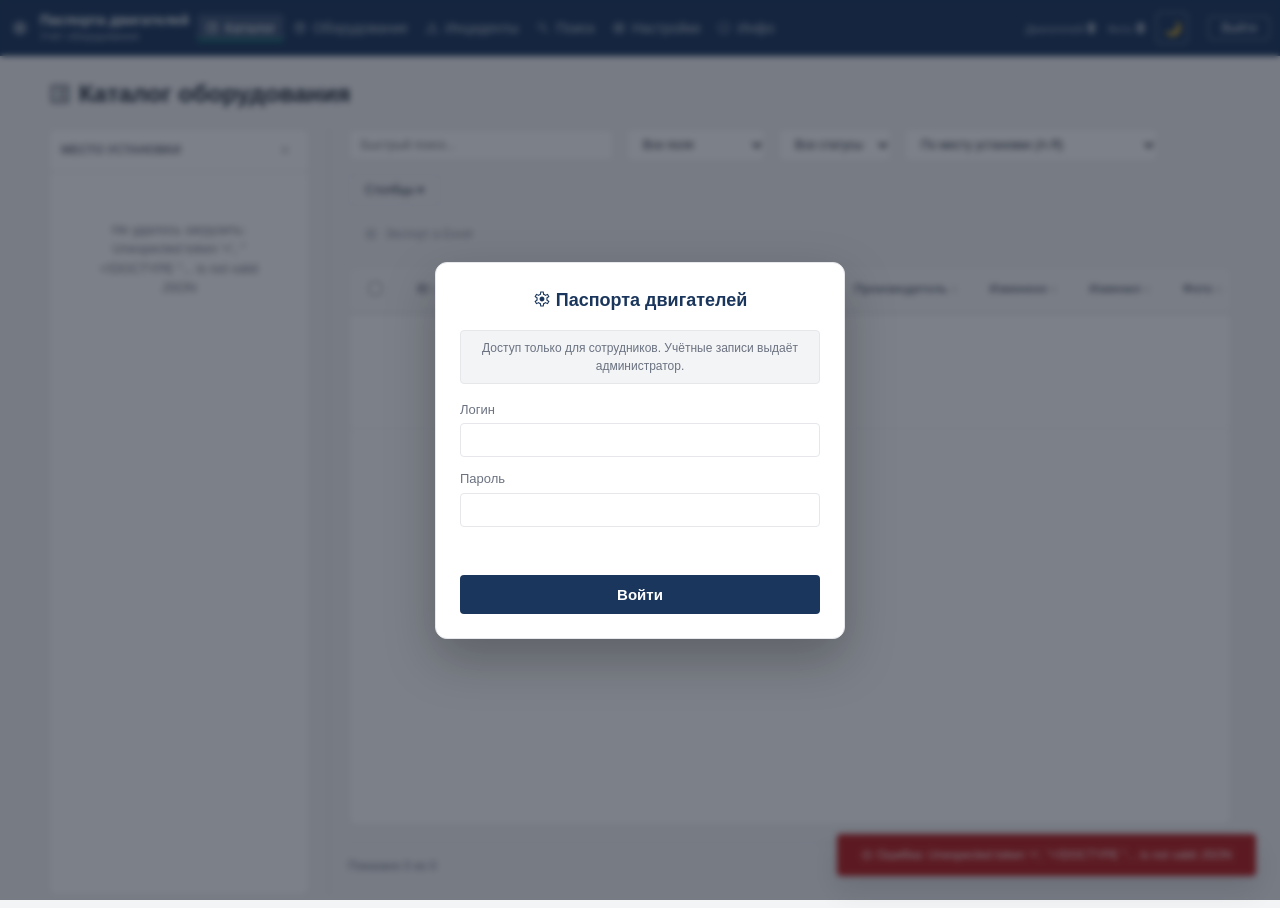
==== commit 6a594cf9: "временный коммит" ====
--- a/templates/index.html
+++ b/templates/index.html
@@ -232,7 +232,7 @@
                                             <th>Критичность</th>
                                         </tr>
                                     </thead>
-                                    <tbody id="equipmentListBody"><tr><td colspan="6" class="no-data">Загрузка...</td></tr></tbody>
+                                    <tbody id="equipmentListBody"><tr><td colspan="7" class="no-data">Загрузка...</td></tr></tbody>
                                 </table>
                             </div>
 
@@ -371,9 +371,10 @@
                                             <th>Статус</th>
                                             <th>Инициатор(ы)</th>
                                             <th>Создана</th>
+                                            <th>Изменил</th>
                                         </tr>
                                     </thead>
-                                    <tbody id="incidentsListBody"><tr><td colspan="8" class="no-data">Загрузка...</td></tr></tbody>
+                                    <tbody id="incidentsListBody"><tr><td colspan="9" class="no-data">Загрузка...</td></tr></tbody>
                                 </table>
                             </div>
                         </div>
@@ -568,7 +569,7 @@
 
                 <div class="toolbar">
                     <div class="toolbar-left">
-                        <select id="auditEntityTypeFilter" class="sort-select">
+                        <select id="auditEntityTypeFilter" class="sort-select" onchange="applyAuditFilters()">
                             <option value="">Все разделы</option>
                         </select>
                         <input type="text" id="auditActorFilter" placeholder="Автор..." class="search-input">
@@ -988,7 +989,7 @@
 
     <script src="/static/js/common.js"></script>
     <script src="/static/js/engines.js"></script>
-    <script src="/static/js/catalog.js?v=20260813"></script>
+    <script src="/static/js/catalog.js?v=20260910"></script>
     <script src="/static/js/locationTree.js?v=20260813"></script>
     <script src="/static/js/engineCard.js"></script>
     <script src="/static/js/importer.js"></script>
@@ -997,13 +998,13 @@
     <script src="/static/js/info.js"></script>
     <script src="/static/js/search.js?v=20260813"></script>
     <script src="/static/js/auth.js?v=20260907"></script>
-    <script src="/static/js/equipment.js?v=20260821"></script>
+    <script src="/static/js/equipment.js?v=20260910"></script>
     <script src="/static/js/equipmentLocationTree.js?v=20260821"></script>
     <script src="/static/js/incidentLocations.js?v=20260820"></script>
     <script src="/static/js/incidentLocationTree.js?v=20260830"></script>
     <script src="/static/js/incidentCrew.js?v=20260820"></script>
-    <script src="/static/js/incidents.js?v=20260820"></script>
-    <script src="/static/js/audit.js?v=20260908"></script>
+    <script src="/static/js/incidents.js?v=20260910"></script>
+    <script src="/static/js/audit.js?v=20260910"></script>
     <script>
         (function() {
             const btn = document.getElementById('themeToggleBtn');
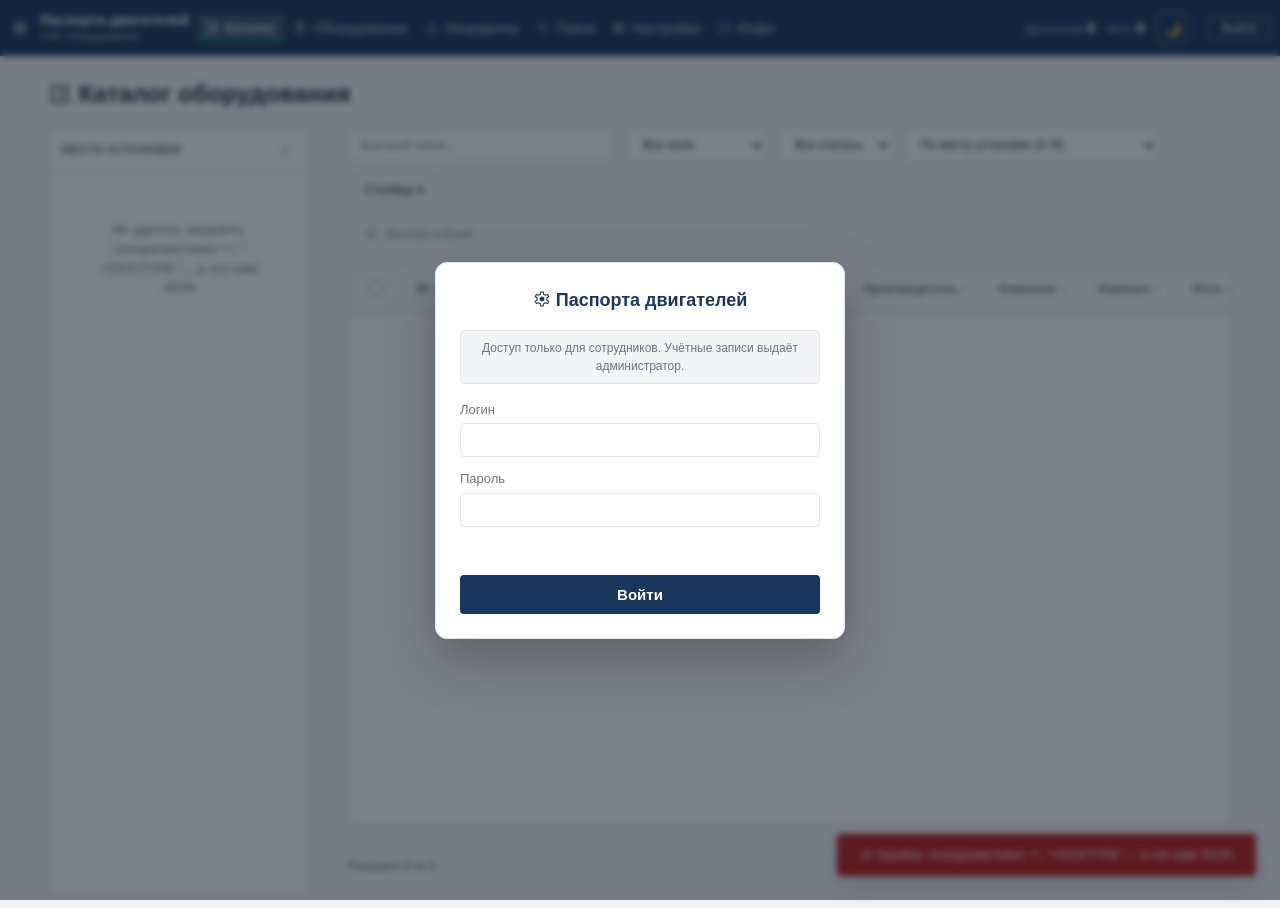
==== commit ac3426ea: "Исправлено: возвращена видимость модалок фото и смены привязки crew (убран осиротевший div, оставший" ====
--- a/templates/index.html
+++ b/templates/index.html
@@ -840,18 +840,6 @@
                         <div id="incidentEquipmentChips" class="crew-tag-chips" style="margin-top:6px"></div>
                     </div>
 
-                    <div class="sub-section">
-                        <h4>Ссылки</h4>
-                        <div class="sub-toolbar">
-                            <input type="text" id="incidentLinkUrlInput" placeholder="URL" style="flex:1">
-                            <input type="text" id="incidentLinkCaptionInput" placeholder="Подпись (необязательно)" style="flex:1">
-                            <button type="button" id="incidentLinksCreateSection" class="btn btn-secondary btn-sm" onclick="addPendingIncidentLink()"><span class="icon icon-add"></span></button>
-                            <button type="button" id="incidentLinksEditSection" class="btn btn-secondary btn-sm" style="display:none" onclick="addIncidentLink()"><span class="icon icon-add"></span></button>
-                        </div>
-                        <ul id="incidentPendingLinksList" class="wishlist-items"></ul>
-                        <ul id="incidentEditLinksList" class="wishlist-items"></ul>
-                    </div>
-
                     <div class="sub-section" id="incidentPhotosCreateSection">
                         <h4>Фото</h4>
                         <label class="btn btn-secondary file-input-label">
@@ -987,7 +975,7 @@
         </div>
     </div>
 
-    <script src="/static/js/common.js"></script>
+    <script src="/static/js/common.js?v=20260911"></script>
     <script src="/static/js/engines.js"></script>
     <script src="/static/js/catalog.js?v=20260910"></script>
     <script src="/static/js/locationTree.js?v=20260813"></script>
@@ -998,12 +986,12 @@
     <script src="/static/js/info.js"></script>
     <script src="/static/js/search.js?v=20260813"></script>
     <script src="/static/js/auth.js?v=20260907"></script>
-    <script src="/static/js/equipment.js?v=20260910"></script>
+    <script src="/static/js/equipment.js?v=20260911"></script>
     <script src="/static/js/equipmentLocationTree.js?v=20260821"></script>
     <script src="/static/js/incidentLocations.js?v=20260820"></script>
     <script src="/static/js/incidentLocationTree.js?v=20260830"></script>
     <script src="/static/js/incidentCrew.js?v=20260820"></script>
-    <script src="/static/js/incidents.js?v=20260910"></script>
+    <script src="/static/js/incidents.js?v=20260912"></script>
     <script src="/static/js/audit.js?v=20260910"></script>
     <script>
         (function() {
